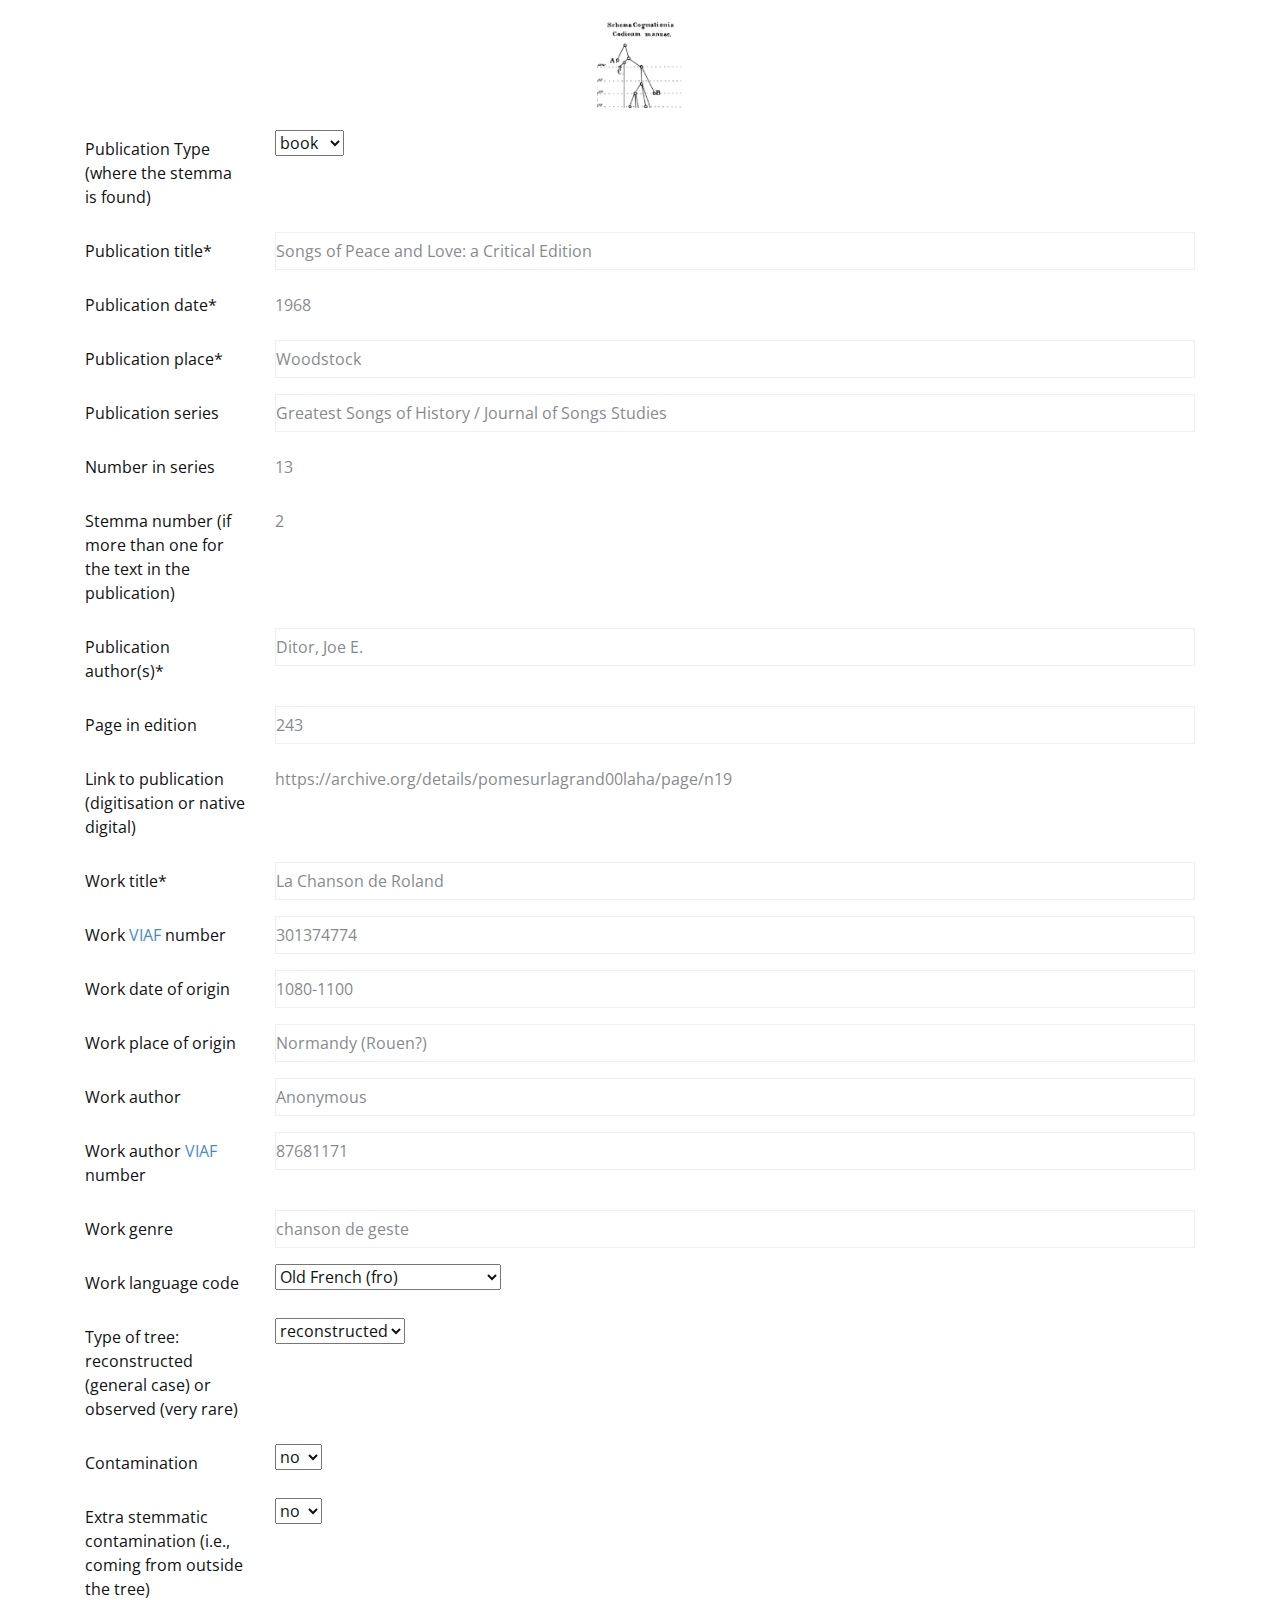
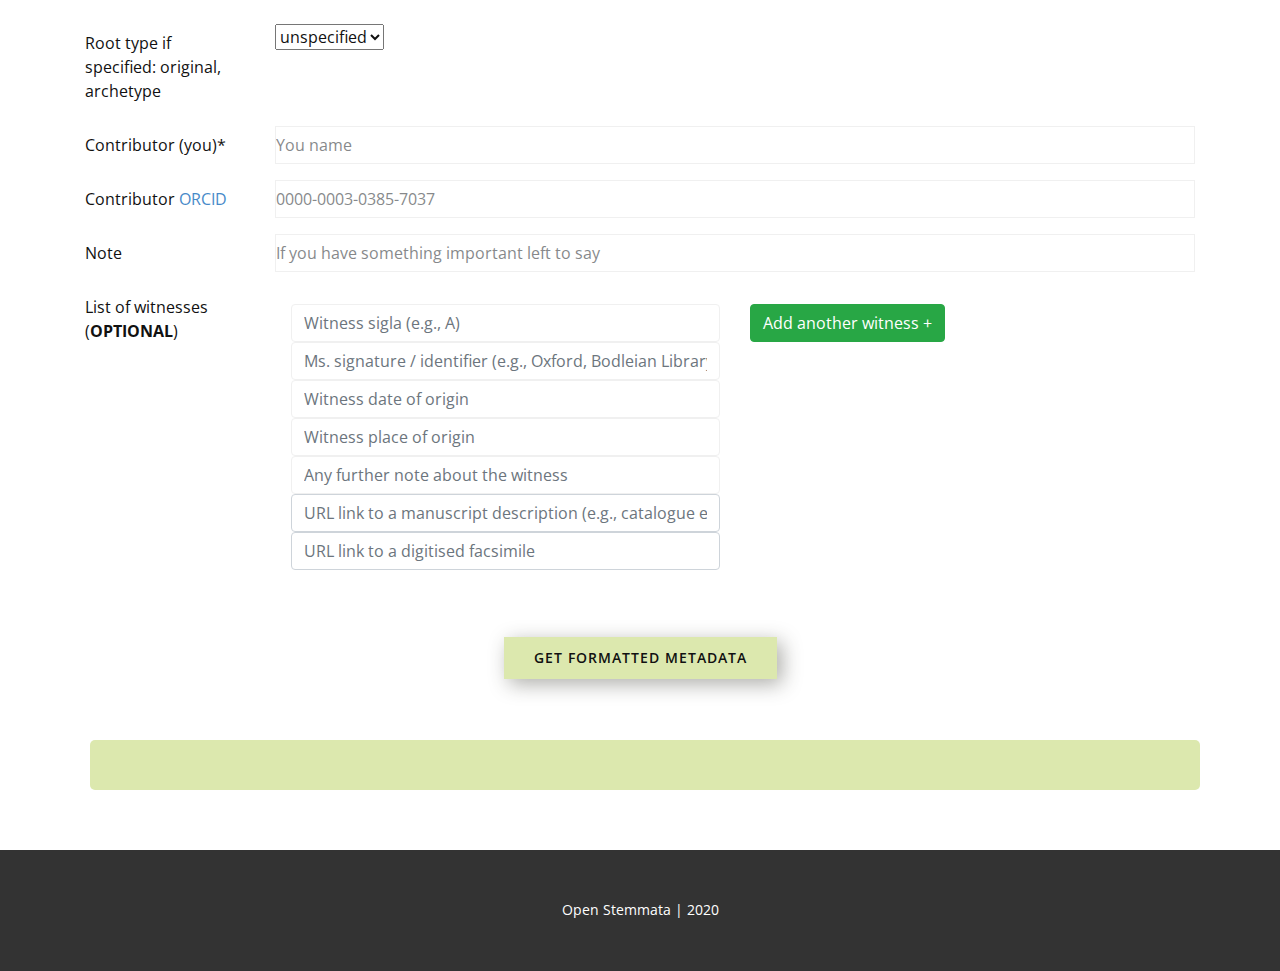
==== document-your-stemma.html @ 8450c759 "update metadata form" ====
<!DOCTYPE html>
<html style="font-size: 16px;">
  <head>
	<meta name="viewport" content="width=device-width, initial-scale=1.0">
	<meta charset="utf-8">
	<meta name="keywords" content="">
	<meta name="description" content="">
	<meta name="page_type" content="np-template-header-footer-from-plugin">
	<title>Document your stemma and create the content for the metadata.txt file!</title>
	<link rel="stylesheet" href="https://stackpath.bootstrapcdn.com/bootstrap/4.5.2/css/bootstrap.min.css" integrity="sha384-JcKb8q3iqJ61gNV9KGb8thSsNjpSL0n8PARn9HuZOnIxN0hoP+VmmDGMN5t9UJ0Z" crossorigin="anonymous">
	<link rel="stylesheet" href="static/css/style.css" media="screen">
	<!--<link rel="stylesheet" href="Page-1.css" media="screen">-->
	<script class="u-script" type="text/javascript" src="static/js/jquery.js" defer=""></script>
	<script class="u-script" type="text/javascript" src="static/js/nicepage.js" defer=""></script>
	<meta name="generator" content="Nicepage 2.29.0, nicepage.com">
	<link id="u-theme-google-font" rel="stylesheet" href="https://fonts.googleapis.com/css?family=Roboto:100,100i,300,300i,400,400i,500,500i,700,700i,900,900i|Open+Sans:300,300i,400,400i,600,600i,700,700i,800,800i">
	<link id="u-page-google-font" rel="stylesheet" href="https://fonts.googleapis.com/css?family=Lato:100,100i,300,300i,400,400i,700,700i,900,900i">
	<link rel="icon" href="static/images/favicon.ico" />
	<script type="application/ld+json">{
		"@context": "http://schema.org",
		"@type": "Organization",
		"name": "",
		"url": "index.html",
		"logo": "static/images/logo_partial.png"
}</script>
	<meta property="og:title" content="Page 1">
	<meta property="og:type" content="website">
	<meta name="theme-color" content="#478ac9">
	<link rel="canonical" href="index.html">
	<meta property="og:url" content="index.html">
	<style type="text/css">
		input[type="text"] {
			border:1px solid rgb(240, 240, 240);
		}
	</style>
  </head>
  <body class="u-body"><header class="u-clearfix u-header u-header" id="sec-ffda"><div class="u-clearfix u-sheet u-sheet-1">
		<a href="index.html" class="u-align-center u-image u-logo u-image-1" data-image-width="827" data-image-height="827">
		  <img src="static/images/logo_partial.png" class="u-logo-image u-logo-image-1" data-image-width="86" alt="Open stemmata logo">
		</a>
	  </div></header>
	<section class="u-clearfix u-section-1" id="sec-80e4">
	<div class="container">
		<div class="row">
			<div class="col-12">
				<form id="generate">
				  <div class="form-group row">
					<label for="editionType" class="col-sm-2 col-form-label">Publication Type (where the stemma is found)</label>
					<div class="col-sm-10">
					  <select name="publicationType" id="editionType">
						<option value="book">book</option>
						<option value="article">article</option>
					  </select>
					</div>
				  </div>
				  <div class="form-group row">
				  	<label for="publicationTitle" class="col-sm-2 col-form-label">Publication title*</label>
					<div class="col-sm-10">
						<input type="text" name="publicationTitle" class="form-control-plaintext" id="publicationTitle" placeholder="Songs of Peace and Love: a Critical Edition" required="required">
					</div>
				  </div>
				  <div class="form-group row">
				  	<label for="publicationDate" class="col-sm-2 col-form-label">Publication date*</label>
					<div class="col-sm-10">
						<input type="number" name="publicationDate" class="form-control-plaintext" id="publicationDate" placeholder="1968" required="required">
					</div>
				  </div>
				  <div class="form-group row">
				  	<label for="publicationPlace" class="col-sm-2 col-form-label">Publication place*</label>
					<div class="col-sm-10">
						<input type="text" name="publicationPlace" class="form-control-plaintext" id="publicationPlace" placeholder="Woodstock" required="required">
					</div>
				  </div>
				  <div class="form-group row">
				  	<label for="publicationSeries" class="col-sm-2 col-form-label">Publication series</label>
					<div class="col-sm-10">
						<input type="text" name="publicationSeries" class="form-control-plaintext" id="publicationSeries" placeholder="Greatest Songs of History / Journal of Songs Studies">
					</div>
				  </div>
				  <div class="form-group row">
				  	<label for="publicationNum" class="col-sm-2 col-form-label">Number in series</label>
					<div class="col-sm-10">
						<input type="number" name="publicationNum" class="form-control-plaintext" id="publicationNum" placeholder="13">
					</div>
				  </div>
				  <div class="form-group row">
				  	<label for="publicationStemmaNum" class="col-sm-2 col-form-label">Stemma number (if more than one for the text in the publication)</label>
					<div class="col-sm-10">
						<input type="number" name="publicationStemmaNum" class="form-control-plaintext" id="publicationStemmaNum" placeholder="2">
					</div>
				  </div>
				  <div class="form-group row">
				  	<label for="publicationAuthors" class="col-sm-2 col-form-label">Publication author(s)*</label>
					<div class="col-sm-10">
						<input type="text" name="publicationAuthors" class="form-control-plaintext" id="publicationAuthors" placeholder="Ditor, Joe E." required="required">
					</div>
				  </div>
				  <div class="form-group row">
					<label for="publicationPage" class="col-sm-2 col-form-label">Page in edition</label>
					<div class="col-sm-10">
						<input type="text" name="publicationPage" class="form-control-plaintext" id="publicationPage" placeholder="243">
					</div>
				  </div>
				  <div class="form-group row">
				  	<label for="publicationLink" class="col-sm-2 col-form-label">Link to publication (digitisation or native digital)</label>
					<div class="col-sm-10">
						<input type="url" name="publicationLink" class="form-control-plaintext" id="publicationLink" placeholder="https://archive.org/details/pomesurlagrand00laha/page/n19">
					</div>
				  </div>
					<div class="form-group row">
						<label for="workTitle" class="col-sm-2 col-form-label">Work title*</label>
						<div class="col-sm-10">
							<input type="text" name="workTitle" class="form-control-plaintext" id="workTitle" placeholder="La Chanson de Roland" required="required">
						</div>
					</div>
					<div class="form-group row">
						<label for="workViaf" class="col-sm-2 col-form-label">Work <a href="https://viaf.org/">VIAF</a> number</label>
						<div class="col-sm-10">
							<input type="text" name="workViaf" class="form-control-plaintext" id="workViaf" placeholder="301374774">
						</div>
					</div>
				  <div class="form-group row">
					<label for="workOrigDate" class="col-sm-2 col-form-label">Work date of origin</label>
					<div class="col-sm-10">
					  <input type="text" name="workOrigDate" class="form-control-plaintext" id="workOrigDate" placeholder="1080-1100">
					</div>
				  </div>
				  <div class="form-group row">
					<label for="workOrigPlace" class="col-sm-2 col-form-label">Work place of origin</label>
					<div class="col-sm-10">
					  <input type="text" name="workOrigPlace" class="form-control-plaintext" id="workOrigPlace" placeholder="Normandy (Rouen?)">
					</div>
				  </div>
				  <div class="form-group row">
					<label for="workAuthor" class="col-sm-2 col-form-label">Work author</label>
					<div class="col-sm-10">
					  <input type="text" name="workAuthor" class="form-control-plaintext" id="workAuthor" placeholder="Anonymous">
					</div>
				  </div>
					<div class="form-group row">
						<label for="workAuthorViaf" class="col-sm-2 col-form-label">Work author <a href="https://viaf.org/">VIAF</a> number</label>
						<div class="col-sm-10">
							<input type="text" name="workAuthorViaf" class="form-control-plaintext" id="workAuthorViaf" placeholder="87681171">
						</div>
					</div>
				  <div class="form-group row">
					<label for="workGenre" class="col-sm-2 col-form-label">Work genre</label>
					<div class="col-sm-10">
					  <input type="text" name="workGenre" class="form-control-plaintext" id="workGenre" placeholder="chanson de geste">
					</div>
				  </div>
				  <div class="form-group row">
					<label for="workLangCode" class="col-sm-2 col-form-label">Work language code</label>
					<div class="col-sm-10">
					  <select name="workLangCode" id="workLangCode">
						<option value="fro">Old French (fro)</option>
						<option value="frm">Middle French (frm)</option>
						<option value="gmh">Middle High German (gmh)</option>
						<option value="lat">Latin (lat)</option>
						<option value="dum">Middle Dutch (dum)</option>
						<option value="enm">Middle English (enm)</option>
						<option value="wlm">Middle Welsh (wlm)</option>
						<option value="osp">Old Castilian (osp)</option>
						<option value="pro">(Old) Occitan (pro)</option>
						<option value="cat">(Old) Catalan (cat)</option>
						<option value="ita">(Old) Italian (ita)</option>
						<option value="grc">Greek (grc)</option>
						<option value="xxx">other</option>
					  </select>
					</div>
				  </div>
				  <div class="form-group row">
					<label for="stemmaType" class="col-sm-2 col-form-label">Type of tree: reconstructed (general case) or observed (very rare)</label>
					<div class="col-sm-10">
					  <select name="stemmaType" id="stemmaType">
						<option value="reconstructed">reconstructed</option>
						<option value="observed">observed</option>
					  </select>
					</div>
				  </div>
				  <div class="form-group row">
					<label for="contam" class="col-sm-2 col-form-label">Contamination</label>
					<div class="col-sm-10">
					  <select name="contam" id="contam">
						<option value="no">no</option>
						<option value="yes">yes</option>
					  </select>
					</div>
				  </div>
				  <div class="form-group row">
					<label for="extraStemmContam" class="col-sm-2 col-form-label">Extra stemmatic contamination (i.e., coming from outside the tree)</label>
					<div class="col-sm-10">
					  <select name="extraStemmContam" id="extraStemmContam">
						<option value="no">no</option>
						<option value="yes">yes</option>
					  </select>
					</div>
				  </div>
				  <div class="form-group row">
					<label for="rootType" class="col-sm-2 col-form-label">Root type if specified: original, archetype</label>
					<div class="col-sm-10">
					  <select name="rootType" id="rootType">
						<option value="unspecified">unspecified</option>
						<option value="archetype">archetype</option>
						<option value="original">original</option>
					  </select>
					</div>
				  </div>
					<div class="form-group row">
						<label for="contributor" class="col-sm-2 col-form-label">Contributor (you)*</label>
						<div class="col-sm-10">
							<input type="text" name="contributor" class="form-control-plaintext" id="contributor" placeholder="You name" required="required"> 
						</div>
					</div>
					<div class="form-group row">
						<label for="contributorORCID" class="col-sm-2 col-form-label">Contributor <a href="https://orcid.org/">ORCID</a></label>
						<div class="col-sm-10">
							<input type="text" name="contributorORCID" class="form-control-plaintext" id="contributorORCID" placeholder="0000-0003-0385-7037">
						</div>
					</div>
				  <div class="form-group row">
					<label for="note" class="col-sm-2 col-form-label">Note</label>
					<div class="col-sm-10">
					  <input type="text" name="note" class="form-control-plaintext" id="note" placeholder="If you have something important left to say">
					</div>
				  </div>
				  <div class="form-group row">
					<label for="witList" class="col-sm-2 col-form-label">List of witnesses (<strong>OPTIONAL</strong>)</label>
					<div class="col-sm-10 wit-row-container">
						<div class="row wit-row" style="padding: 1em;">
							<div class="col-md-6">
								<input type="text" name="witSigla" class="form-control md-3" placeholder="Witness sigla (e.g., A)" />
								<input type="text" name="witSignature" class="form-control md-3" placeholder="Ms. signature / identifier (e.g., Oxford, Bodleian Library, Digby 23)" />
								<input type="text" name="witOrigDate" class="form-control md-3" placeholder="Witness date of origin" />
								<input type="text" name="witOrigPlace" class="form-control md-3" placeholder="Witness place of origin" />
								<input type="text" name="witNotes" class="form-control md-3" placeholder="Any further note about the witness" />
								<input type="url" name="witMsDesc" class="form-control md-3" placeholder="URL link to a manuscript description (e.g., catalogue entry)" />
								<input type="url" name="witDigit" class="form-control md-3" placeholder="URL link to a digitised facsimile" />
							</div>
							<div class="col-md-6 btns">
								<button type="button" class="btn btn-success add-row">Add another witness +</button>
								<button type="button" class="btn btn-danger  del-row invisible">-</button>
							</div>
						</div>
					</div>
				  </div>
				  <button class="btn btn-primary u-align-center-lg u-align-center-md u-align-center-sm u-align-center-xs u-border-2 u-border-grey-75 u-border-hover-palette-4-dark-1 u-btn u-button-style u-palette-4-light-1 u-btn-2" type="submit">Get formatted metadata</button>
				</form>
			</div>
		</div>
		<div class="row" style="margin-top: 5%; margin-bottom: 5%">
			<div class="col-12">
				<pre id="output" style="margin:5px; border-radius: 5px; padding: 1em; background-color: #dce8ae; width: 100%; min-height:50px;"></pre>
			</div>
		</div>
	</div>
	</section>

	<footer class="u-align-center u-clearfix u-footer u-grey-80 u-footer" id="sec-7a6d"><!--<div class="u-clearfix u-sheet u-sheet-1">-->
		<p class="u-small-text u-text u-text-variant u-text-1">
		  <a href="https://github.com/OpenStemmata" class="u-active-none u-border-none u-btn u-button-link u-button-style u-hover-none u-none u-text-body-alt-color u-btn-1">Open Stemmata</a> | 2020
		</p>
	  <!--</div>--></footer>
	<!--<section class="u-backlink u-clearfix u-grey-80">
	  <a class="u-link" href="https://nicepage.com/website-templates" target="_blank">
		<span>Website Templates</span>
	  </a>
	  <p class="u-text">
		<span>created with</span>
	  </p>
	  <a class="u-link" href="https://nicepage.com/" target="_blank">
		<span>Website Builder Software</span>
	  </a>. 
	</section>-->

		<script type="text/javascript">
		const form = document.getElementById("generate"),
			  output = document.getElementById("output");

		const witRow = document.querySelector(".wit-row"),
			witRowContainer = document.querySelector(".wit-row-container");

		const addNode = function(event) {
			event.preventDefault();
			const newNode = witRow.cloneNode(true);
			const hide = newNode.querySelector(".del-row"),
				 show = newNode.querySelector(".add-row");

			hide.classList.remove("invisible"); // = "inline";
			hide.addEventListener("click", function(ev) {
				newNode.remove();
			});
			show.addEventListener("click", addNode);

			witRowContainer.appendChild(newNode);
		};

		witRow.querySelector(".add-row").addEventListener("click", addNode);

		const normalize = function(a_string) {
			return a_string.replace("'", "’");
		};

		form.addEventListener('submit', function(e) {
			e.preventDefault();
			var data = Object.fromEntries(new FormData(form));
			output.innerText = `publicationType : "${normalize(data.publicationType)}"
publicationTitle : "${normalize(data.publicationTitle)}"
publicationDate : "${normalize(data.publicationDate)}"
publicationPlace : "${normalize(data.publicationPlace)}"
publicationSeries : "${normalize(data.publicationSeries)}"
publicationNum: "${normalize(data.publicationNum)}"
publicationStemmaNum: "${normalize(data.publicationStemmaNum)}"
publicationAuthors : "${normalize(data.publicationAuthors)}"
publicationPage : "${normalize(data.publicationPage)}"
publicationLink : "${normalize(data.publicationLink)}"
workTitle : "${normalize(data.workTitle)}"
workViaf : "${normalize(data.workViaf)}"
workOrigDate : "${normalize(data.workOrigDate)}"
workOrigPlace : "${normalize(data.workOrigPlace)}"
workAuthor : "${normalize(data.workAuthor)}"
workAuthorViaf : "${normalize(data.workAuthorViaf)}"
workGenre : "${normalize(data.workGenre)}"
workLangCode : "${normalize(data.workLangCode)}"
stemmaType : "${normalize(data.stemmaType)}"
contam : "${normalize(data.contam)}"
extraStemmContam : "${normalize(data.extraStemmContam)}"
rootType : "${normalize(data.rootType)}"
contributor : "${normalize(data.contributor)}"
contributorORCID : "${normalize(data.contributorORCID)}"
note : "${normalize(data.note)}"
wits:
`;
		[...document.querySelectorAll(".wit-row")].forEach(function (el) {
			let witSigla = el.querySelector("input[name='witSigla']").value,
				witSignature = el.querySelector("input[name='witSignature']").value,
				witOrigDate = el.querySelector("input[name='witOrigDate']").value,
				witOrigPlace = el.querySelector("input[name='witOrigPlace']").value,
				witNotes = el.querySelector("input[name='witNotes']").value,
				witMsDesc = el.querySelector("input[name='witMsDesc']").value,
				witDigit = el.querySelector("input[name='witDigit']").value;
			output.innerText += `    - witSigla: "${witSigla}"
      witSignature: "${witSignature}"
      witOrigDate: "${witOrigDate}"
      witOrigPlace: "${witOrigPlace}"
      witNotes: "${witNotes}"
      witMsDesc: "${witMsDesc}"
      witDigit: "${witDigit}"
`;
		});
		output.innerText += "# Great, now copy and paste me in a metadata.txt file for your submission !";
		});
	</script>
</body>
</html>
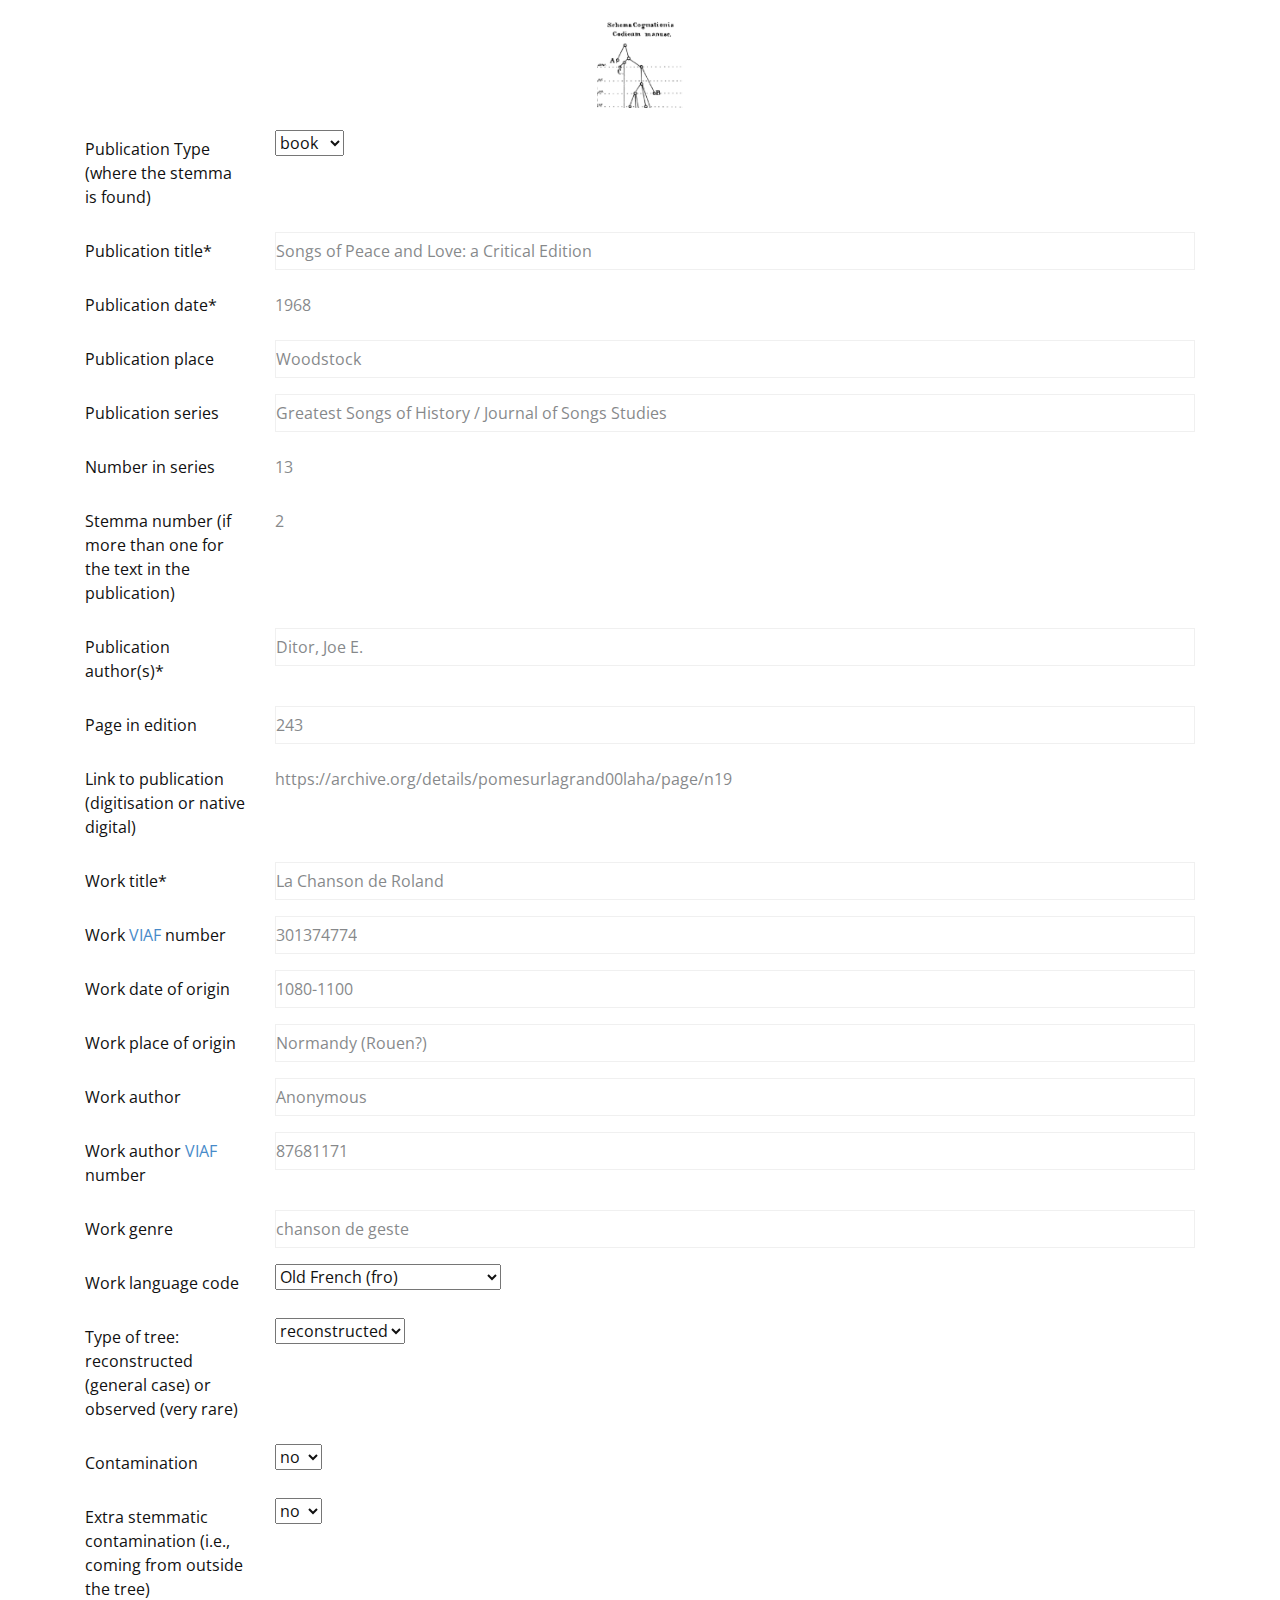
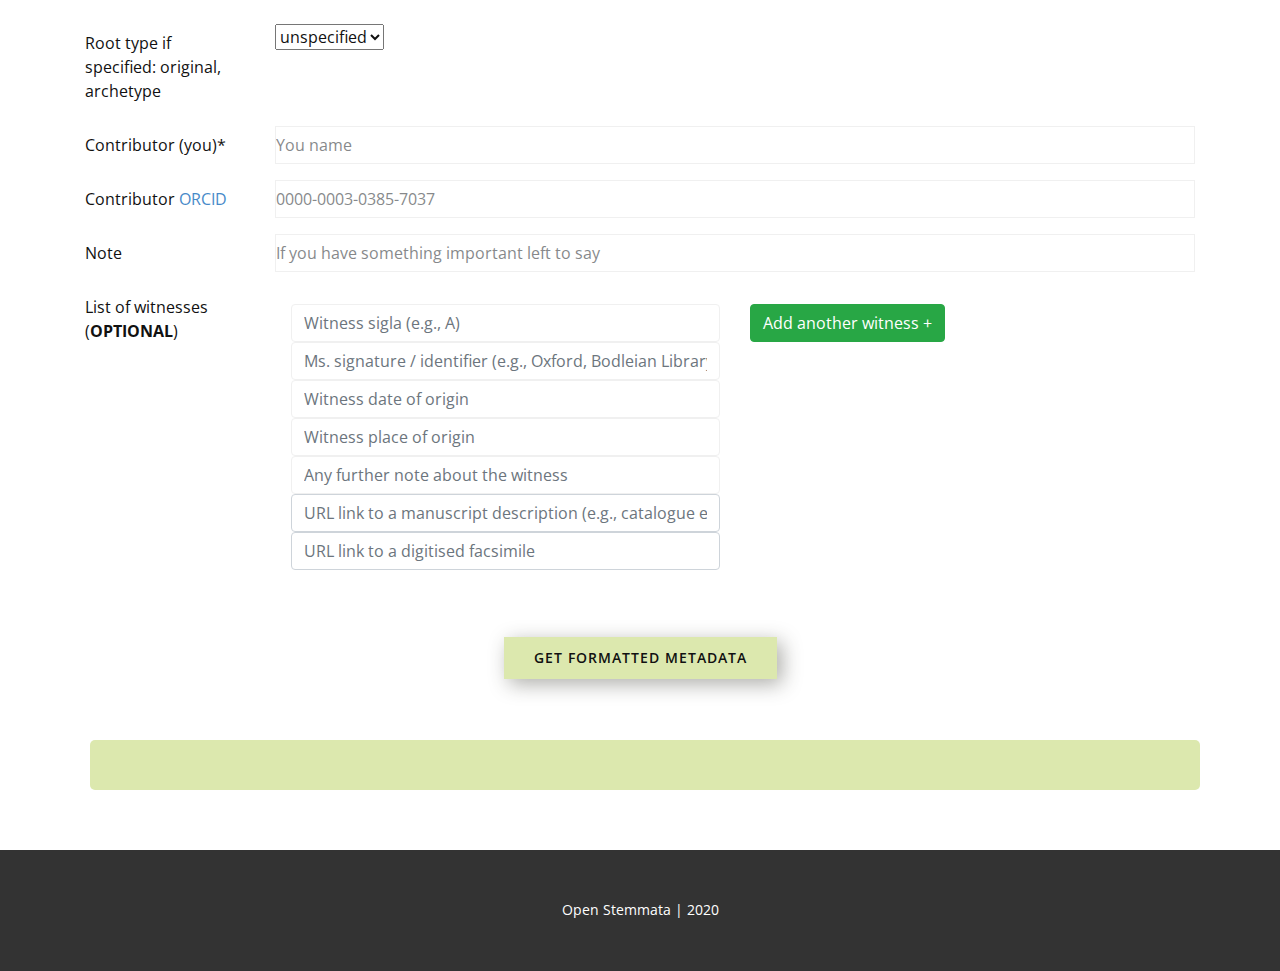
==== commit 83b83c7f: "pubPlace not required" ====
--- a/document-your-stemma.html
+++ b/document-your-stemma.html
@@ -66,9 +66,9 @@
 					</div>
 				  </div>
 				  <div class="form-group row">
-				  	<label for="publicationPlace" class="col-sm-2 col-form-label">Publication place*</label>
-					<div class="col-sm-10">
-						<input type="text" name="publicationPlace" class="form-control-plaintext" id="publicationPlace" placeholder="Woodstock" required="required">
+				  	<label for="publicationPlace" class="col-sm-2 col-form-label">Publication place</label>
+					<div class="col-sm-10">
+						<input type="text" name="publicationPlace" class="form-control-plaintext" id="publicationPlace" placeholder="Woodstock">
 					</div>
 				  </div>
 				  <div class="form-group row">
@@ -352,4 +352,4 @@
 		});
 	</script>
 </body>
-</html>+</html>
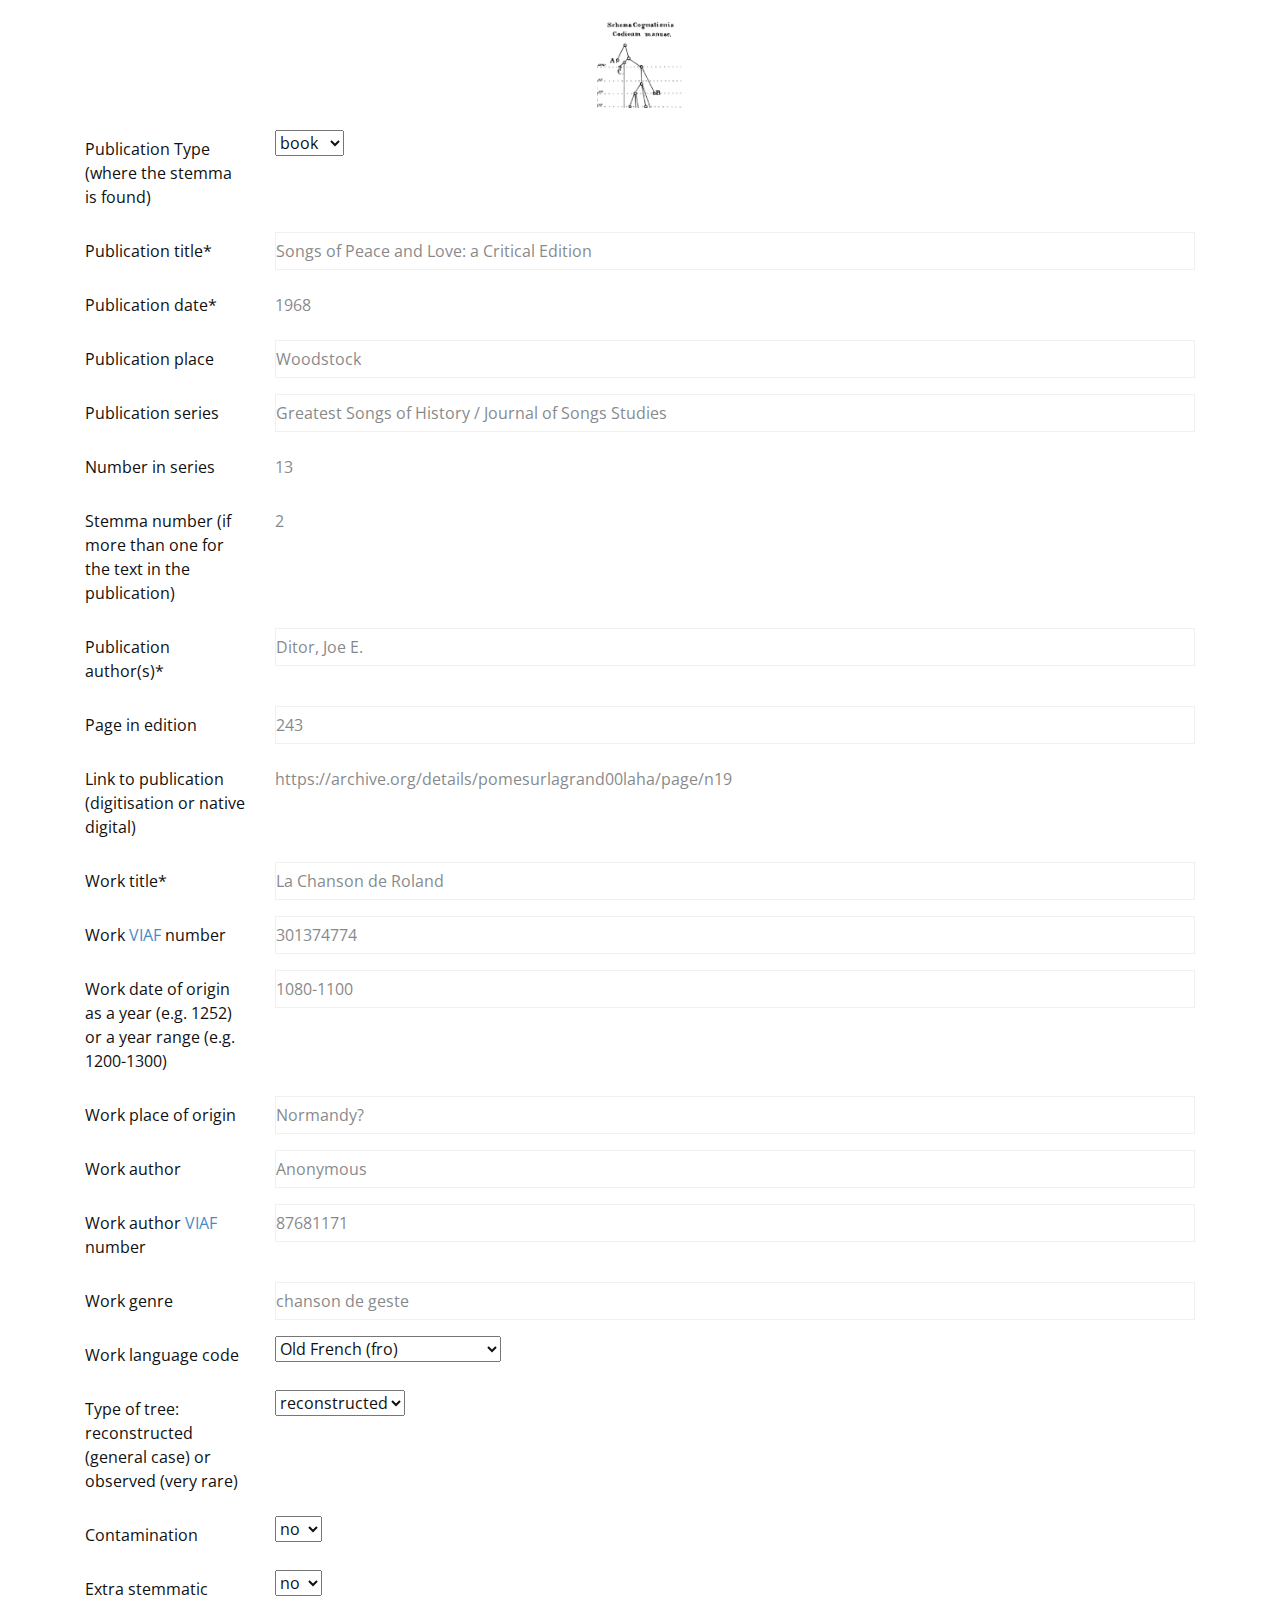
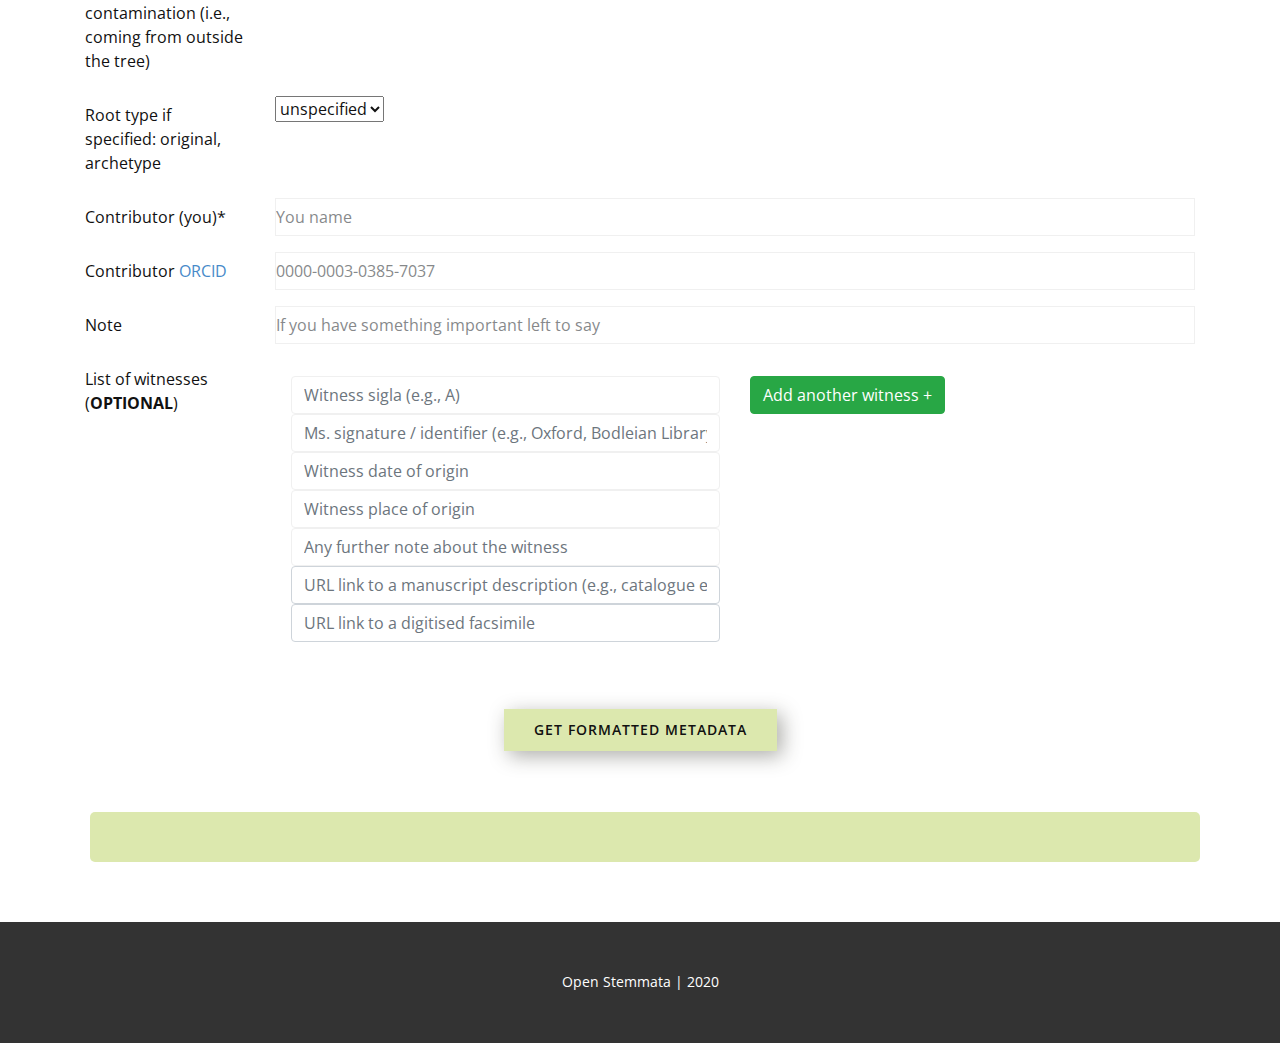
==== commit c497b2f2: "update doc according" ====
--- a/document-your-stemma.html
+++ b/document-your-stemma.html
@@ -120,7 +120,7 @@
 						</div>
 					</div>
 				  <div class="form-group row">
-					<label for="workOrigDate" class="col-sm-2 col-form-label">Work date of origin</label>
+					<label for="workOrigDate" class="col-sm-2 col-form-label">Work date of origin as a year (e.g. 1252) or a year range (e.g. 1200-1300)</label>
 					<div class="col-sm-10">
 					  <input type="text" name="workOrigDate" class="form-control-plaintext" id="workOrigDate" placeholder="1080-1100">
 					</div>
@@ -128,7 +128,7 @@
 				  <div class="form-group row">
 					<label for="workOrigPlace" class="col-sm-2 col-form-label">Work place of origin</label>
 					<div class="col-sm-10">
-					  <input type="text" name="workOrigPlace" class="form-control-plaintext" id="workOrigPlace" placeholder="Normandy (Rouen?)">
+					  <input type="text" name="workOrigPlace" class="form-control-plaintext" id="workOrigPlace" placeholder="Normandy?">
 					</div>
 				  </div>
 				  <div class="form-group row">
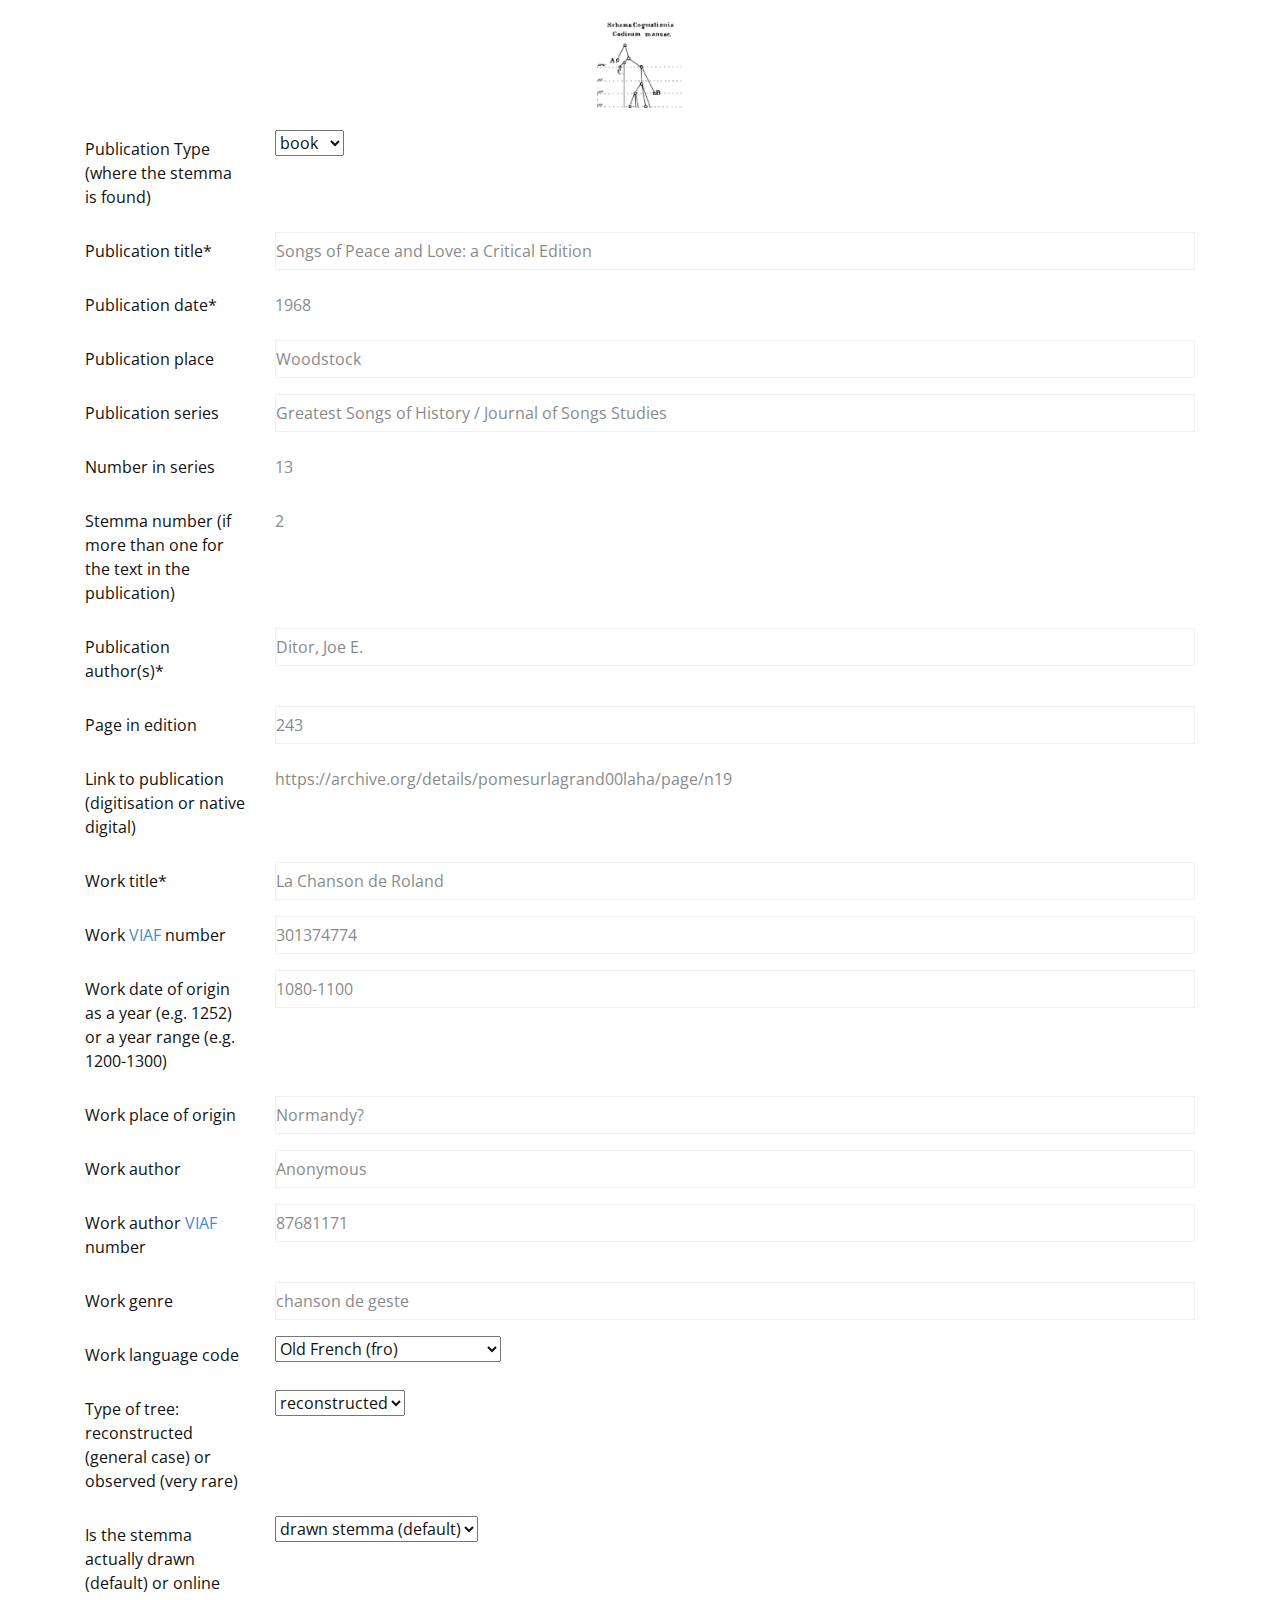
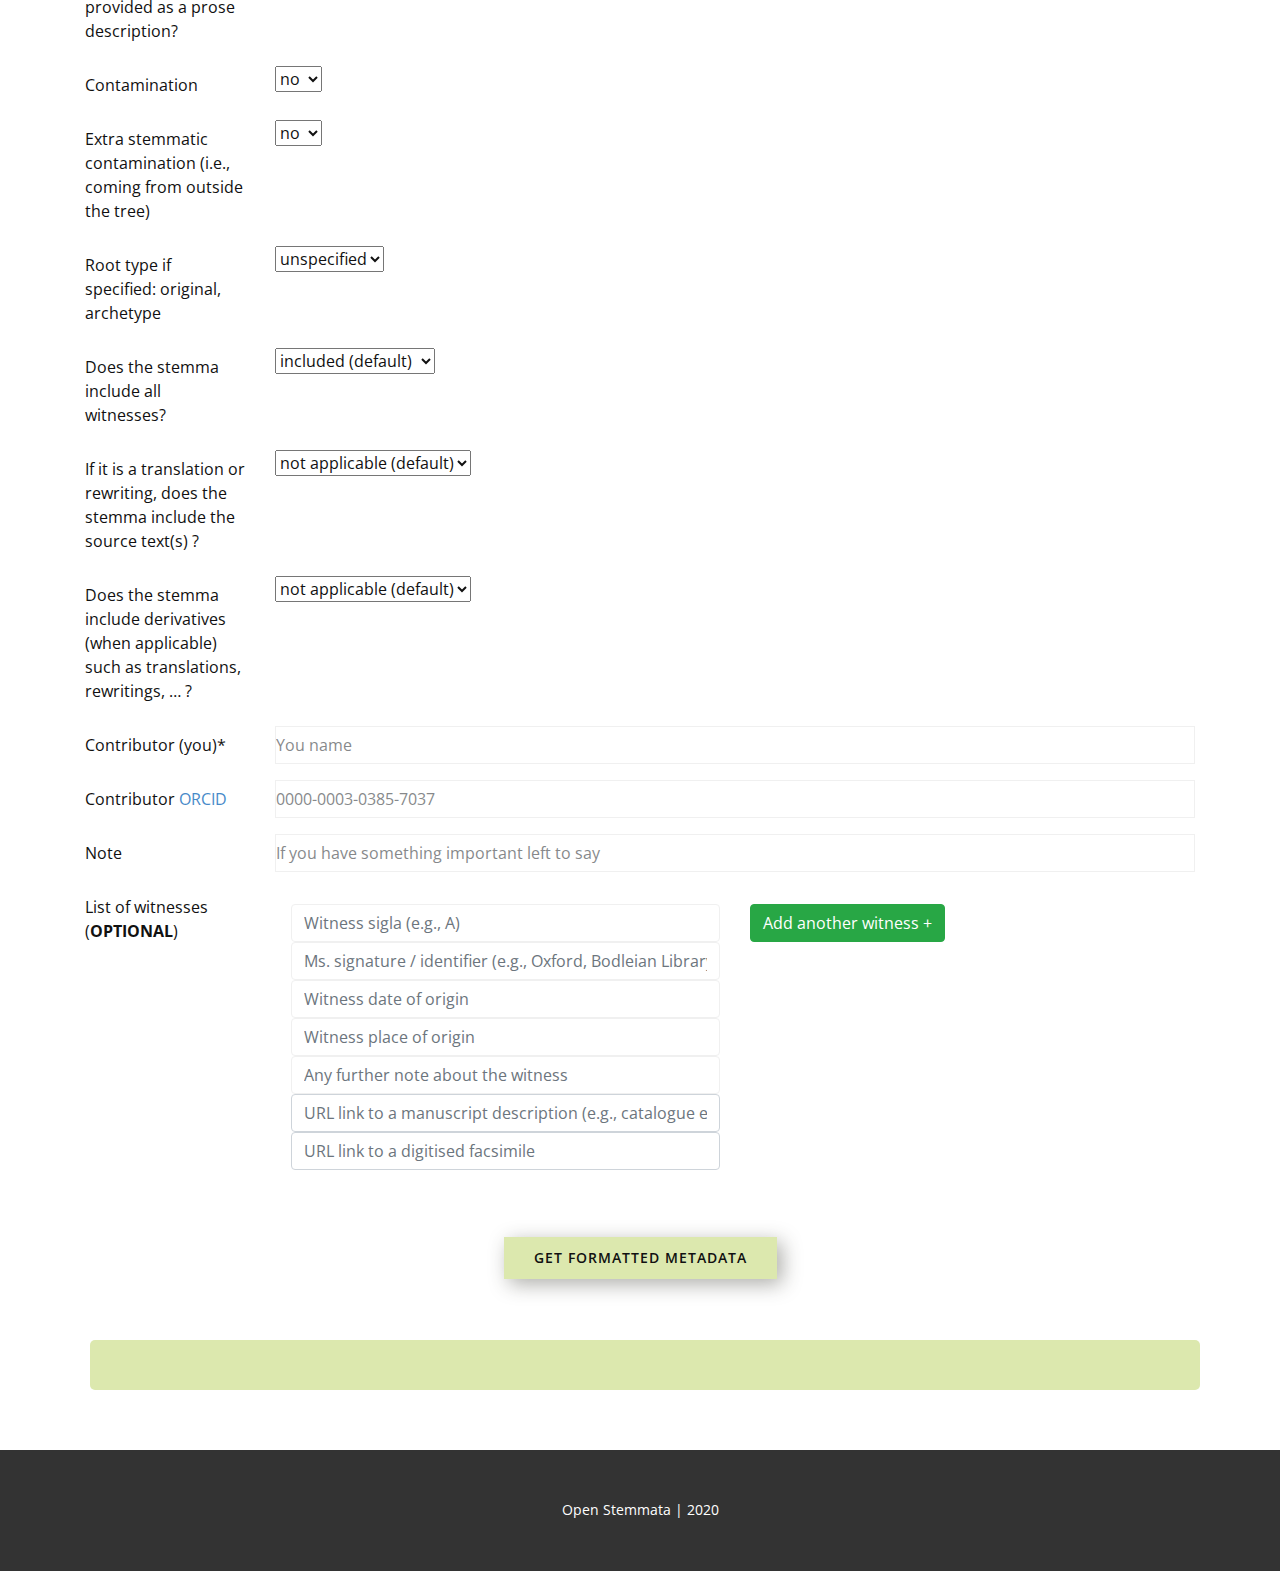
==== commit 935fed1a: "complete/partial stemma" ====
--- a/document-your-stemma.html
+++ b/document-your-stemma.html
@@ -178,6 +178,15 @@
 					  </select>
 					</div>
 				  </div>
+					<div class="form-group row">
+						<label for="drawnStemma" class="col-sm-2 col-form-label">Is the stemma actually drawn (default) or online provided as a prose description?</label>
+						<div class="col-sm-10">
+							<select name="drawnStemma" id="drawnStemma">
+								<option value="true">drawn stemma (default)</option>
+								<option value="false">prose only</option>
+							</select>
+						</div>
+					</div>
 				  <div class="form-group row">
 					<label for="contam" class="col-sm-2 col-form-label">Contamination</label>
 					<div class="col-sm-10">
@@ -206,6 +215,44 @@
 					  </select>
 					</div>
 				  </div>
+					<div class="form-group row">
+						<label for="completeWits" class="col-sm-2 col-form-label">
+							Does the stemma include all witnesses?
+						</label>
+						<div class="col-sm-10">
+							<select name="completeWits" id="completeWits">
+								<option value="included">included (default)</option>
+								<option value="no-descripti">descripti removed</option>
+								<option value="selected">only a selection</option>
+							</select>
+						</div>
+					</div>
+					<div class="form-group row">
+						<label for="sourceText" class="col-sm-2 col-form-label">If it is a translation or rewriting,
+						does the stemma include the source text(s) ?
+						</label>
+						<div class="col-sm-10">
+							<select name="sourceText" id="sourceText">
+								<option value="NA">not applicable (default)</option>
+								<option value="included">included</option>
+								<option value="excluded">excluded</option>
+								<option value="selected">only a selection</option>
+							</select>
+						</div>
+					</div>
+					<div class="form-group row">
+						<label for="derivatives" class="col-sm-2 col-form-label">Does the stemma include derivatives (when applicable)
+							such as translations, rewritings, … ?
+						</label>
+						<div class="col-sm-10">
+							<select name="derivatives" id="derivatives">
+								<option value="NA">not applicable (default)</option>
+								<option value="included">included</option>
+								<option value="excluded">excluded</option>
+								<option value="selected">only a selection</option>
+							</select>
+						</div>
+					</div>
 					<div class="form-group row">
 						<label for="contributor" class="col-sm-2 col-form-label">Contributor (you)*</label>
 						<div class="col-sm-10">
@@ -323,9 +370,13 @@
 workGenre : "${normalize(data.workGenre)}"
 workLangCode : "${normalize(data.workLangCode)}"
 stemmaType : "${normalize(data.stemmaType)}"
+drawnStemma : "${normalize(data.drawnStemma)}"
 contam : "${normalize(data.contam)}"
 extraStemmContam : "${normalize(data.extraStemmContam)}"
 rootType : "${normalize(data.rootType)}"
+completeWits : "${normalize(data.completeWits)}"
+sourceText : "${normalize(data.sourceText)}"
+derivatives : "${normalize(data.derivatives)}"
 contributor : "${normalize(data.contributor)}"
 contributorORCID : "${normalize(data.contributorORCID)}"
 note : "${normalize(data.note)}"
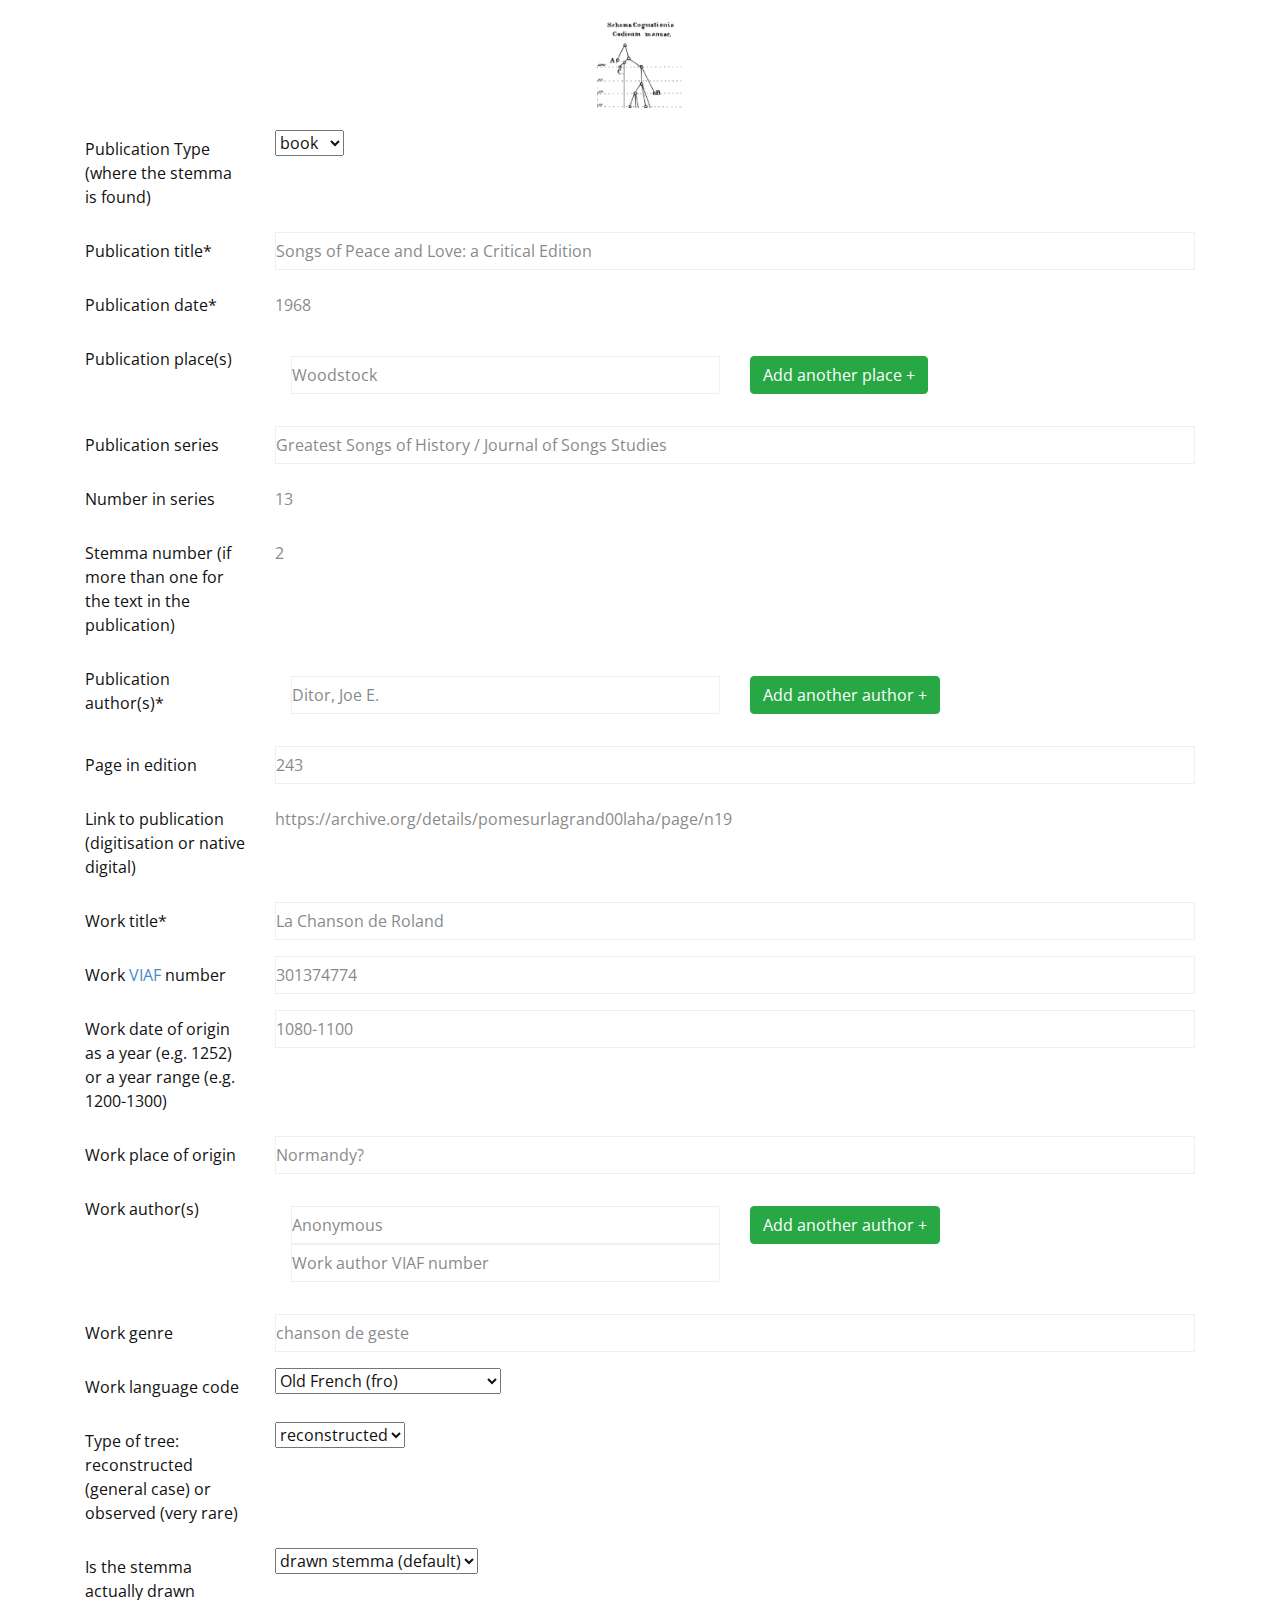
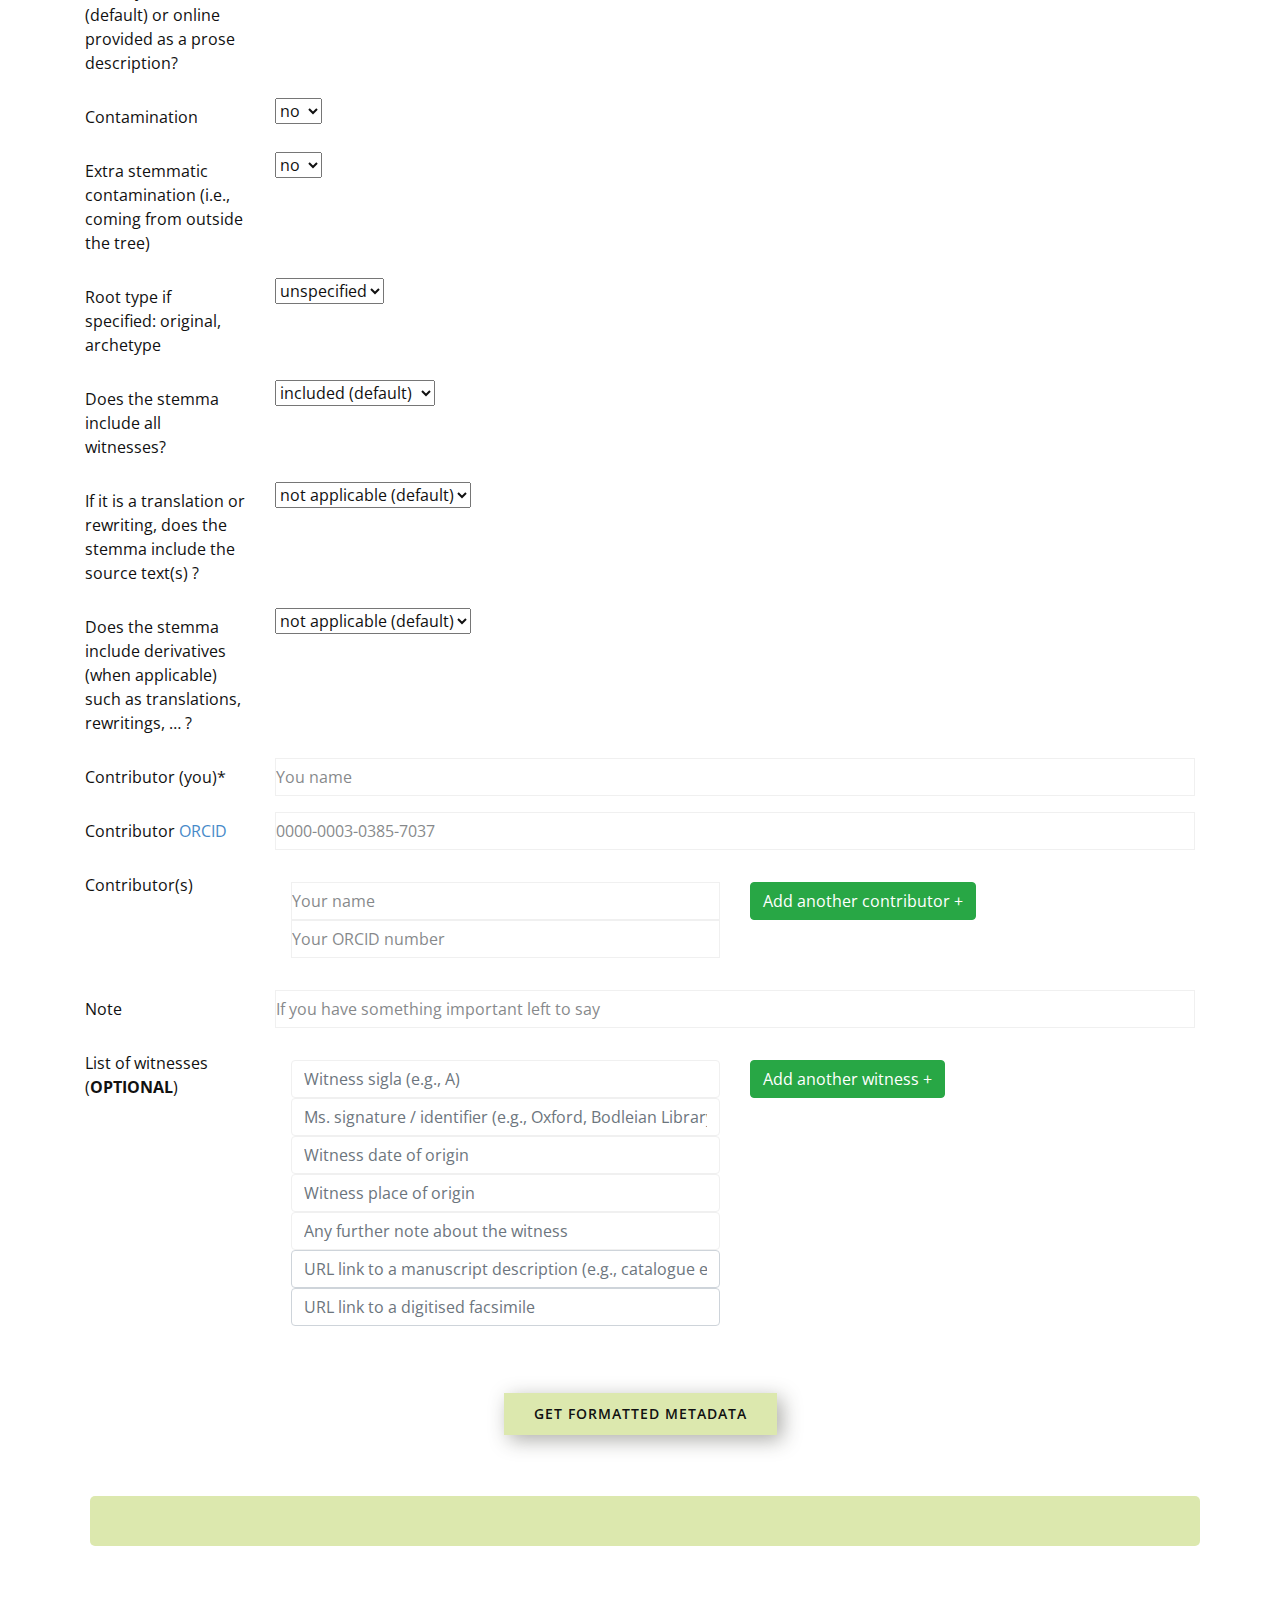
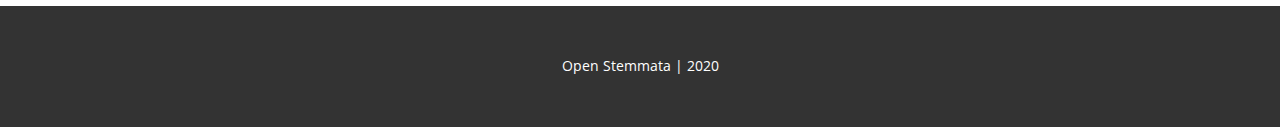
==== commit 38a9e767: "beginning of repeatable fields" ====
--- a/document-your-stemma.html
+++ b/document-your-stemma.html
@@ -66,11 +66,19 @@
 					</div>
 				  </div>
 				  <div class="form-group row">
-				  	<label for="publicationPlace" class="col-sm-2 col-form-label">Publication place</label>
-					<div class="col-sm-10">
-						<input type="text" name="publicationPlace" class="form-control-plaintext" id="publicationPlace" placeholder="Woodstock">
-					</div>
-				  </div>
+						<label for="publicationPlaces" class="col-sm-2 col-form-label">Publication place(s)</label>
+						<div class="col-sm-10 publicationPlace-row-container">
+							<div class="row place-row" style="padding: 1em;">
+								<div class="col-md-6">
+									<input type="text" name="publicationPlace" class="form-control-plaintext" id="publicationPlace" placeholder="Woodstock">
+								</div>
+								<div class="col-md-6 btns">
+									<button type="button" class="btn btn-success add-place-row">Add another place +</button>
+									<button type="button" class="btn btn-danger  del-place-row invisible">-</button>
+								</div>
+							</div>
+						</div>
+					</div>
 				  <div class="form-group row">
 				  	<label for="publicationSeries" class="col-sm-2 col-form-label">Publication series</label>
 					<div class="col-sm-10">
@@ -89,12 +97,20 @@
 						<input type="number" name="publicationStemmaNum" class="form-control-plaintext" id="publicationStemmaNum" placeholder="2">
 					</div>
 				  </div>
-				  <div class="form-group row">
-				  	<label for="publicationAuthors" class="col-sm-2 col-form-label">Publication author(s)*</label>
-					<div class="col-sm-10">
-						<input type="text" name="publicationAuthors" class="form-control-plaintext" id="publicationAuthors" placeholder="Ditor, Joe E." required="required">
-					</div>
-				  </div>
+					<div class="form-group row">
+						<label for="publicationAuthors" class="col-sm-2 col-form-label">Publication author(s)*</label>
+						<div class="col-sm-10 publicationAuthors-row-container">
+							<div class="row author-row" style="padding: 1em;">
+								<div class="col-md-6">
+									<input type="text" name="publicationAuthor" class="form-control-plaintext" id="publicationAuthor" placeholder="Ditor, Joe E." required="required">
+								</div>
+								<div class="col-md-6 btns">
+									<button type="button" class="btn btn-success add-aut-row">Add another author +</button>
+									<button type="button" class="btn btn-danger  del-aut-row invisible">-</button>
+								</div>
+							</div>
+						</div>
+					</div>
 				  <div class="form-group row">
 					<label for="publicationPage" class="col-sm-2 col-form-label">Page in edition</label>
 					<div class="col-sm-10">
@@ -131,16 +147,19 @@
 					  <input type="text" name="workOrigPlace" class="form-control-plaintext" id="workOrigPlace" placeholder="Normandy?">
 					</div>
 				  </div>
-				  <div class="form-group row">
-					<label for="workAuthor" class="col-sm-2 col-form-label">Work author</label>
-					<div class="col-sm-10">
-					  <input type="text" name="workAuthor" class="form-control-plaintext" id="workAuthor" placeholder="Anonymous">
-					</div>
-				  </div>
-					<div class="form-group row">
-						<label for="workAuthorViaf" class="col-sm-2 col-form-label">Work author <a href="https://viaf.org/">VIAF</a> number</label>
-						<div class="col-sm-10">
-							<input type="text" name="workAuthorViaf" class="form-control-plaintext" id="workAuthorViaf" placeholder="87681171">
+					<div class="form-group row">
+						<label for="workAuthors" class="col-sm-2 col-form-label">Work author(s)</label>
+						<div class="col-sm-10 workAuthor-row-container">
+							<div class="row workAuthor-row" style="padding: 1em;">
+								<div class="col-md-6">
+									<input type="text" name="workAuthor" class="form-control-plaintext" id="workAuthor" placeholder="Anonymous">
+									<input type="text" name="workAuthorViaf" class="form-control-plaintext" id="workAuthorViaf" placeholder="Work author VIAF number">
+								</div>
+								<div class="col-md-6 btns">
+									<button type="button" class="btn btn-success add-workAuthor-row">Add another author +</button>
+									<button type="button" class="btn btn-danger  del-workAuthor-row invisible">-</button>
+								</div>
+							</div>
 						</div>
 					</div>
 				  <div class="form-group row">
@@ -265,6 +284,23 @@
 							<input type="text" name="contributorORCID" class="form-control-plaintext" id="contributorORCID" placeholder="0000-0003-0385-7037">
 						</div>
 					</div>
+					
+					<div class="form-group row">
+						<label for="contributors" class="col-sm-2 col-form-label">Contributor(s)</label>
+						<div class="col-sm-10 contributors-row-container">
+							<div class="row contributor-row" style="padding: 1em;">
+								<div class="col-md-6">
+									<input type="text" name="contributor" class="form-control-plaintext" id="contributor" placeholder="Your name" required="required"> 
+									<input type="text" name="contributorORCID" class="form-control-plaintext" id="contributorORCID" placeholder="Your ORCID number">
+								</div>
+								<div class="col-md-6 btns">
+									<button type="button" class="btn btn-success add-contributor-row">Add another contributor +</button>
+									<button type="button" class="btn btn-danger  del-contributor-row invisible">-</button>
+								</div>
+							</div>
+						</div>
+					</div>
+					
 				  <div class="form-group row">
 					<label for="note" class="col-sm-2 col-form-label">Note</label>
 					<div class="col-sm-10">
@@ -343,6 +379,47 @@
 		};
 
 		witRow.querySelector(".add-row").addEventListener("click", addNode);
+		
+		const autRow = document.querySelector(".author-row"),
+			publicationAuthorsRowContainer = document.querySelector(".publicationAuthors-row-container");
+
+		const addAutNode = function(event) {
+			event.preventDefault();
+			const newAutNode = autRow.cloneNode(true);
+			const hideAut = newAutNode.querySelector(".del-aut-row"),
+				 showAut = newAutNode.querySelector(".add-aut-row");
+
+			hideAut.classList.remove("invisible"); // = "inline";
+			hideAut.addEventListener("click", function(evAut) {
+				newAutNode.remove();
+			});
+			showAut.addEventListener("click", addAutNode);
+
+			publicationAuthorsRowContainer.appendChild(newAutNode);
+		};
+
+		autRow.querySelector(".add-aut-row").addEventListener("click", addAutNode);
+		
+		const placeRow = document.querySelector(".place-row"),
+			publicationPlaceRowContainer = document.querySelector(".publicationPlace-row-container");
+		
+		const addPlaceNode = function(event) {
+			event.preventDefault();
+			const newPlaceNode = placeRow.cloneNode(true);
+			const hidePlace = newPlaceNode.querySelector(".del-place-row"),
+				 showPlace = newPlaceNode.querySelector(".add-place-row");
+
+			hidePlace.classList.remove("invisible"); // = "inline";
+			hidePlace.addEventListener("click", function(evPlace) {
+				newPlaceNode.remove();
+			});
+			showPlace.addEventListener("click", addPlaceNode);
+
+			publicationPlaceRowContainer.appendChild(newPlaceNode);
+		};
+		
+		placeRow.querySelector(".add-place-row").addEventListener("click", addPlaceNode);
+		
 
 		const normalize = function(a_string) {
 			return a_string.replace("'", "’");
@@ -355,10 +432,26 @@
 publicationTitle : "${normalize(data.publicationTitle)}"
 publicationDate : "${normalize(data.publicationDate)}"
 publicationPlace : "${normalize(data.publicationPlace)}"
+publicationPlace:
+`;
+		[...document.querySelectorAll(".place-row")].forEach(function (el) {
+			let publicationPlace = el.querySelector("input[name='publicationPlace']").value
+			output.innerText += `    - publicationPlace: "${publicationPlace}"
+`;
+		});
+output.innerText += `
 publicationSeries : "${normalize(data.publicationSeries)}"
 publicationNum: "${normalize(data.publicationNum)}"
 publicationStemmaNum: "${normalize(data.publicationStemmaNum)}"
 publicationAuthors : "${normalize(data.publicationAuthors)}"
+publicationAuthors:
+`;
+		[...document.querySelectorAll(".aut-row")].forEach(function (el) {
+			let publicationAuthor = el.querySelector("input[name='publicationAuthor']").value
+			output.innerText += `    - publicationAuthor: "${publicationAuthor}"
+`;
+		});
+output.innerText += `
 publicationPage : "${normalize(data.publicationPage)}"
 publicationLink : "${normalize(data.publicationLink)}"
 workTitle : "${normalize(data.workTitle)}"
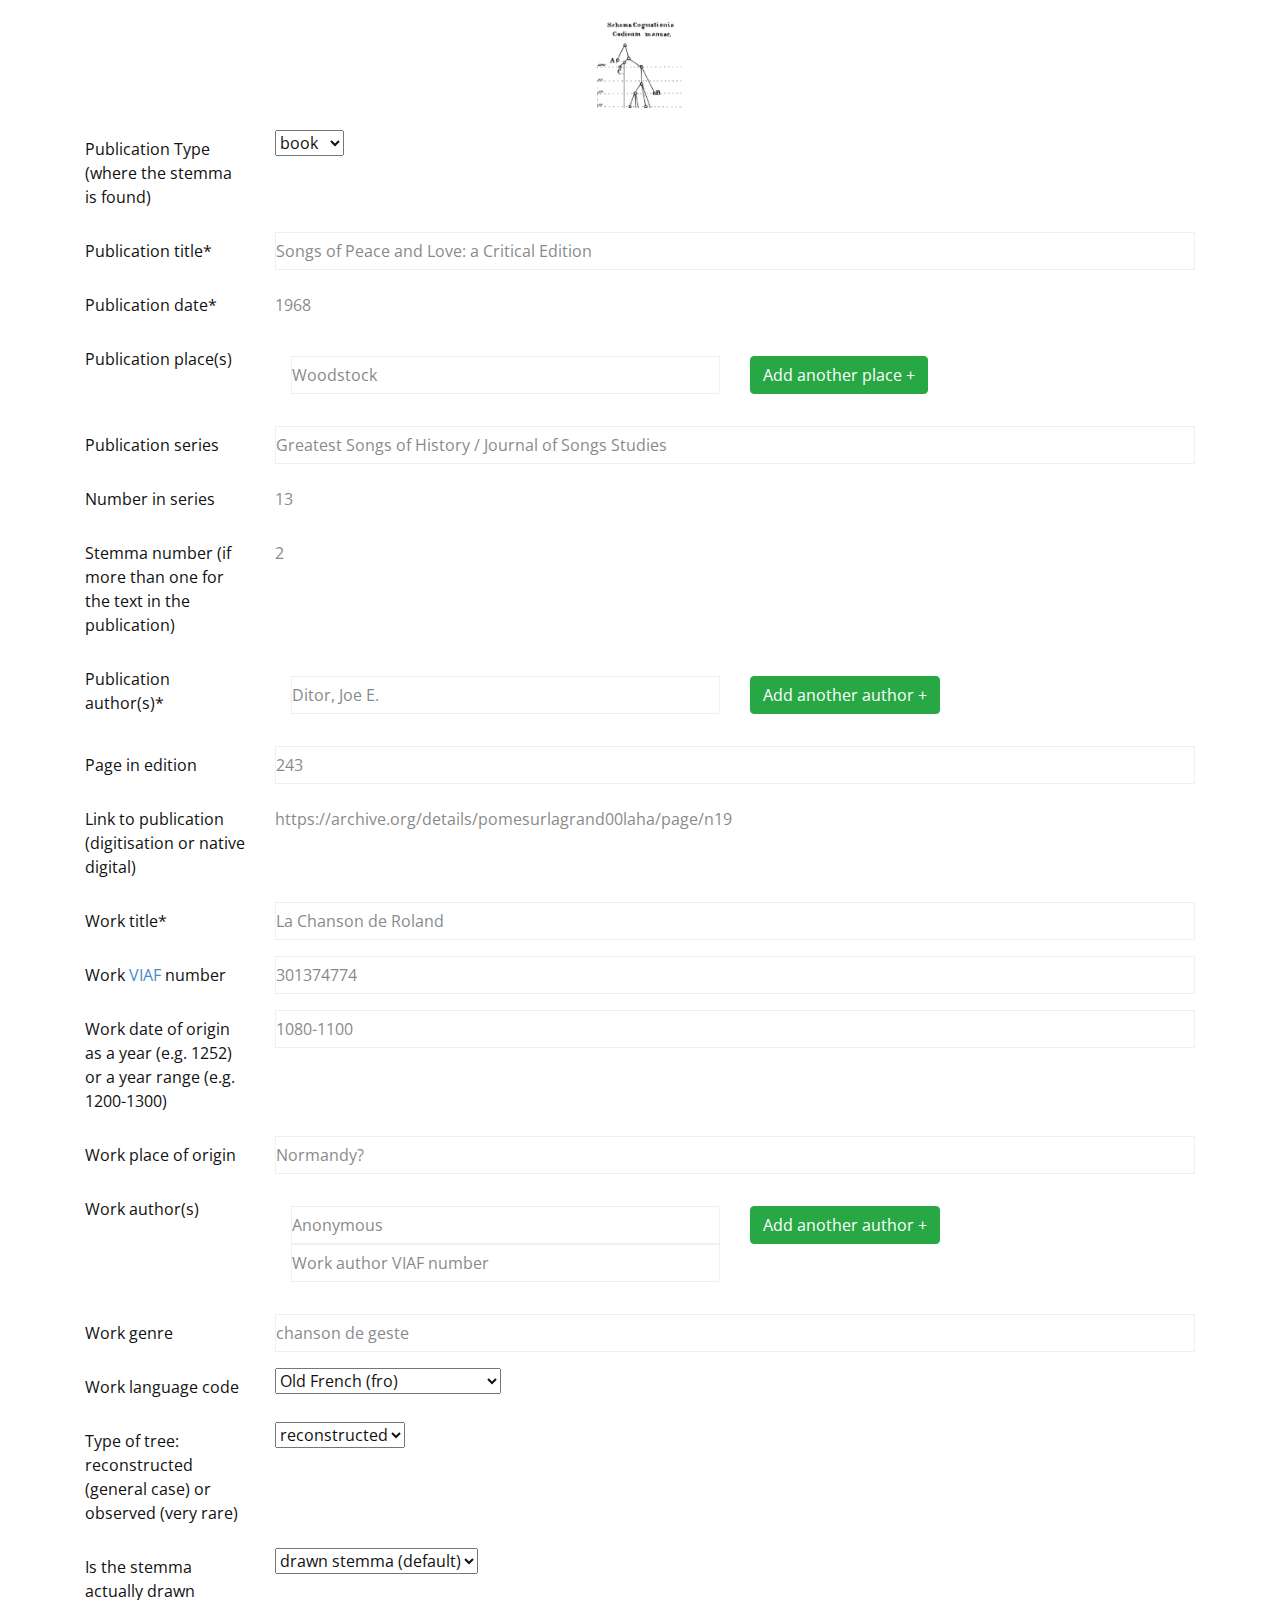
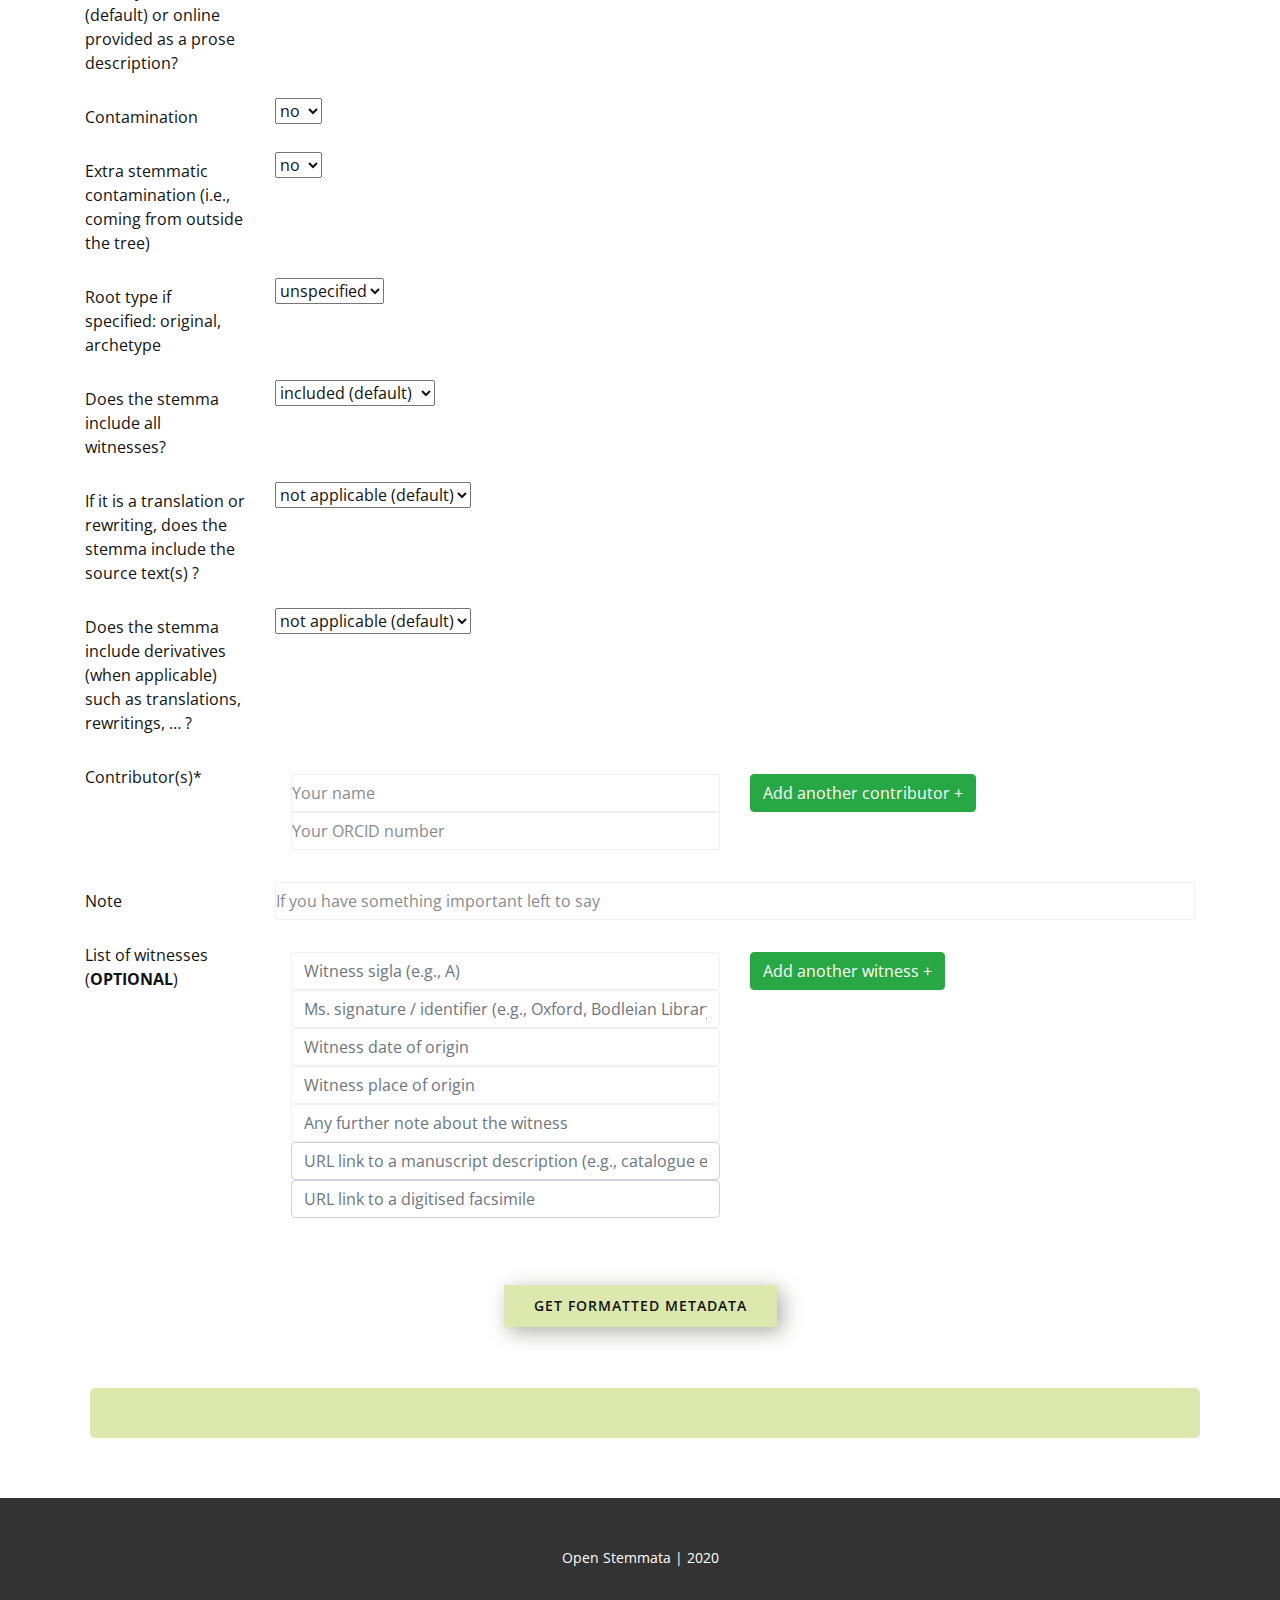
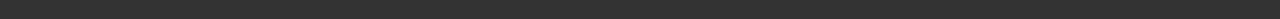
==== commit 98573ef1: "DAMNED repeatable fields" ====
--- a/document-your-stemma.html
+++ b/document-your-stemma.html
@@ -157,7 +157,7 @@
 								</div>
 								<div class="col-md-6 btns">
 									<button type="button" class="btn btn-success add-workAuthor-row">Add another author +</button>
-									<button type="button" class="btn btn-danger  del-workAuthor-row invisible">-</button>
+									<button type="button" class="btn btn-danger del-workAuthor-row invisible">-</button>
 								</div>
 							</div>
 						</div>
@@ -273,20 +273,7 @@
 						</div>
 					</div>
 					<div class="form-group row">
-						<label for="contributor" class="col-sm-2 col-form-label">Contributor (you)*</label>
-						<div class="col-sm-10">
-							<input type="text" name="contributor" class="form-control-plaintext" id="contributor" placeholder="You name" required="required"> 
-						</div>
-					</div>
-					<div class="form-group row">
-						<label for="contributorORCID" class="col-sm-2 col-form-label">Contributor <a href="https://orcid.org/">ORCID</a></label>
-						<div class="col-sm-10">
-							<input type="text" name="contributorORCID" class="form-control-plaintext" id="contributorORCID" placeholder="0000-0003-0385-7037">
-						</div>
-					</div>
-					
-					<div class="form-group row">
-						<label for="contributors" class="col-sm-2 col-form-label">Contributor(s)</label>
+						<label for="contributors" class="col-sm-2 col-form-label">Contributor(s)*</label>
 						<div class="col-sm-10 contributors-row-container">
 							<div class="row contributor-row" style="padding: 1em;">
 								<div class="col-md-6">
@@ -420,6 +407,45 @@
 		
 		placeRow.querySelector(".add-place-row").addEventListener("click", addPlaceNode);
 		
+		const workAuthorRow = document.querySelector(".workAuthor-row"),
+			workAuthorRowContainer = document.querySelector(".workAuthor-row-container");
+		
+		const addworkAuthorNode = function(event) {
+			event.preventDefault();
+			const newworkAuthorNode = workAuthorRow.cloneNode(true);
+			const hideworkAuthor = newworkAuthorNode.querySelector(".del-workAuthor-row"),
+				 showworkAuthor = newworkAuthorNode.querySelector(".add-workAuthor-row");
+
+			hideworkAuthor.classList.remove("invisible"); // = "inline";
+			hideworkAuthor.addEventListener("click", function(evworkAuthor) {
+				newworkAuthorNode.remove();
+			});
+			showworkAuthor.addEventListener("click", addworkAuthorNode);
+
+			workAuthorRowContainer.appendChild(newworkAuthorNode);
+		};
+		
+		workAuthorRow.querySelector(".add-workAuthor-row").addEventListener("click", addworkAuthorNode);
+		
+		const contributorRow = document.querySelector(".contributor-row"),
+			contributorRowContainer = document.querySelector(".contributors-row-container");
+
+		const addcontributorNode = function(event) {
+			event.preventDefault();
+			const newcontributorNode = contributorRow.cloneNode(true);
+			const hidecontributor = newcontributorNode.querySelector(".del-contributor-row"),
+				 showcontributor = newcontributorNode.querySelector(".add-contributor-row");
+
+			hidecontributor.classList.remove("invisible"); // = "inline";
+			hidecontributor.addEventListener("click", function(evcontributor) {
+				newcontributorNode.remove();
+			});
+			showcontributor.addEventListener("click", addcontributorNode);
+
+			contributorRowContainer.appendChild(newcontributorNode);
+		};
+
+		contributorRow.querySelector(".add-contributor-row").addEventListener("click", addcontributorNode);
 
 		const normalize = function(a_string) {
 			return a_string.replace("'", "’");
@@ -431,36 +457,39 @@
 			output.innerText = `publicationType : "${normalize(data.publicationType)}"
 publicationTitle : "${normalize(data.publicationTitle)}"
 publicationDate : "${normalize(data.publicationDate)}"
-publicationPlace : "${normalize(data.publicationPlace)}"
-publicationPlace:
+publicationPlaces:
 `;
 		[...document.querySelectorAll(".place-row")].forEach(function (el) {
 			let publicationPlace = el.querySelector("input[name='publicationPlace']").value
-			output.innerText += `    - publicationPlace: "${publicationPlace}"
+			output.innerText += `    - publicationPlace: "${normalize(publicationPlace)}"
 `;
 		});
-output.innerText += `
-publicationSeries : "${normalize(data.publicationSeries)}"
+output.innerText += `publicationSeries : "${normalize(data.publicationSeries)}"
 publicationNum: "${normalize(data.publicationNum)}"
 publicationStemmaNum: "${normalize(data.publicationStemmaNum)}"
-publicationAuthors : "${normalize(data.publicationAuthors)}"
 publicationAuthors:
 `;
-		[...document.querySelectorAll(".aut-row")].forEach(function (el) {
+		[...document.querySelectorAll(".author-row")].forEach(function (el) {
 			let publicationAuthor = el.querySelector("input[name='publicationAuthor']").value
-			output.innerText += `    - publicationAuthor: "${publicationAuthor}"
+			output.innerText += `    - publicationAuthor: "${normalize(publicationAuthor)}"
 `;
 		});
-output.innerText += `
-publicationPage : "${normalize(data.publicationPage)}"
+output.innerText += `publicationPage : "${normalize(data.publicationPage)}"
 publicationLink : "${normalize(data.publicationLink)}"
 workTitle : "${normalize(data.workTitle)}"
 workViaf : "${normalize(data.workViaf)}"
 workOrigDate : "${normalize(data.workOrigDate)}"
 workOrigPlace : "${normalize(data.workOrigPlace)}"
-workAuthor : "${normalize(data.workAuthor)}"
-workAuthorViaf : "${normalize(data.workAuthorViaf)}"
-workGenre : "${normalize(data.workGenre)}"
+workAuthors:
+`;
+		[...document.querySelectorAll(".workAuthor-row")].forEach(function (el) {
+			let workAuthor = el.querySelector("input[name='workAuthor']").value,
+				workAuthorViaf = el.querySelector("input[name='workAuthorViaf']").value;
+			output.innerText += `    - workAuthor: "${normalize(workAuthor)}"
+      workAuthorViaf: "${normalize(workAuthorViaf)}"
+`;
+		});
+output.innerText += `workGenre : "${normalize(data.workGenre)}"
 workLangCode : "${normalize(data.workLangCode)}"
 stemmaType : "${normalize(data.stemmaType)}"
 drawnStemma : "${normalize(data.drawnStemma)}"
@@ -470,9 +499,16 @@
 completeWits : "${normalize(data.completeWits)}"
 sourceText : "${normalize(data.sourceText)}"
 derivatives : "${normalize(data.derivatives)}"
-contributor : "${normalize(data.contributor)}"
-contributorORCID : "${normalize(data.contributorORCID)}"
-note : "${normalize(data.note)}"
+contributors:
+`;
+		[...document.querySelectorAll(".contributor-row")].forEach(function (el) {
+			let contributor = el.querySelector("input[name='contributor']").value,
+				contributorORCID = el.querySelector("input[name='contributorORCID']").value;
+			output.innerText += `    - contributor: "${normalize(data.contributor)}"
+      contributorORCID: "${normalize(data.contributorORCID)}"
+`;
+		});
+output.innerText += `note : "${normalize(data.note)}"
 wits:
 `;
 		[...document.querySelectorAll(".wit-row")].forEach(function (el) {
@@ -483,13 +519,13 @@
 				witNotes = el.querySelector("input[name='witNotes']").value,
 				witMsDesc = el.querySelector("input[name='witMsDesc']").value,
 				witDigit = el.querySelector("input[name='witDigit']").value;
-			output.innerText += `    - witSigla: "${witSigla}"
-      witSignature: "${witSignature}"
-      witOrigDate: "${witOrigDate}"
-      witOrigPlace: "${witOrigPlace}"
-      witNotes: "${witNotes}"
-      witMsDesc: "${witMsDesc}"
-      witDigit: "${witDigit}"
+			output.innerText += `    - witSigla: "${normalize(witSigla)}"
+      witSignature: "${normalize(witSignature)}"
+      witOrigDate: "${normalize(witOrigDate)}"
+      witOrigPlace: "${normalize(witOrigPlace)}"
+      witNotes: "${normalize(witNotes)}"
+      witMsDesc: "${normalize(witMsDesc)}"
+      witDigit: "${normalize(witDigit)}"
 `;
 		});
 		output.innerText += "# Great, now copy and paste me in a metadata.txt file for your submission !";
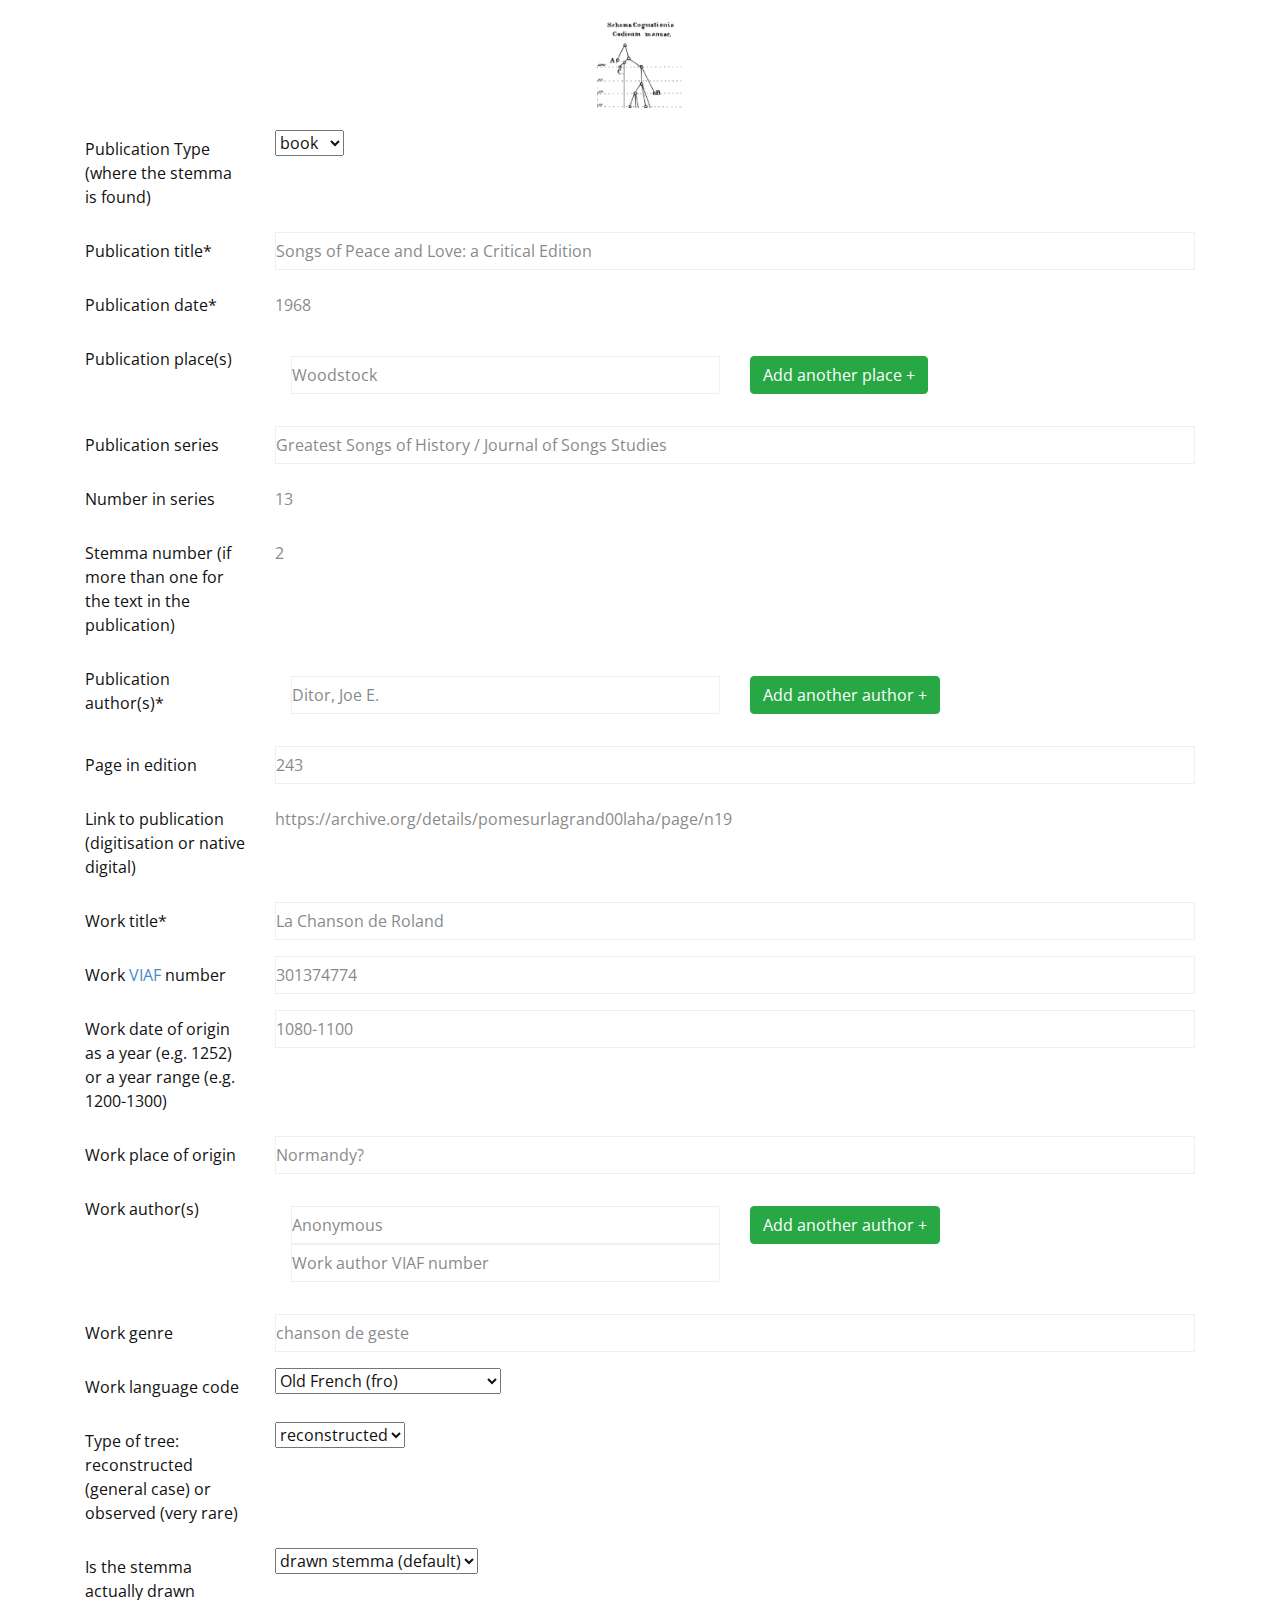
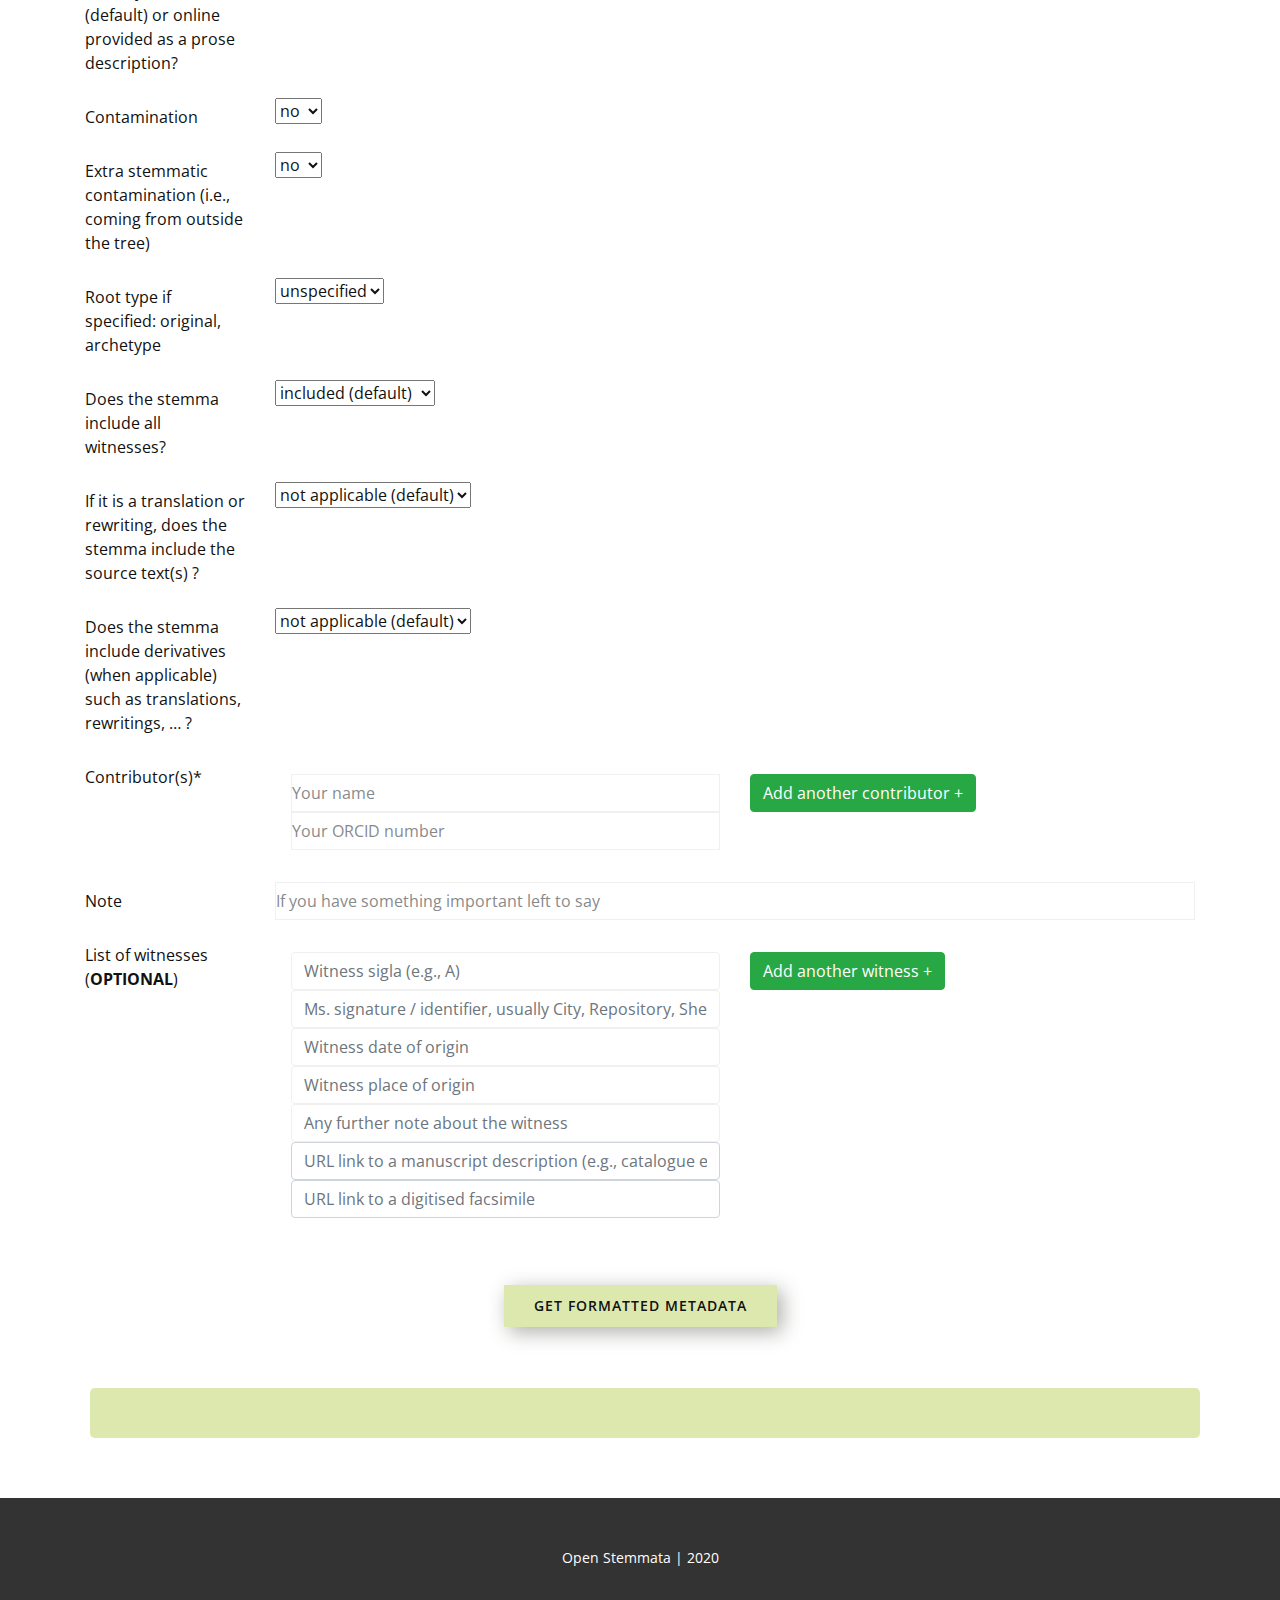
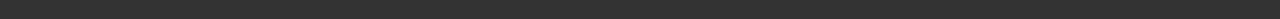
==== commit c1ad0092: "shelfmarks" ====
--- a/document-your-stemma.html
+++ b/document-your-stemma.html
@@ -300,7 +300,7 @@
 						<div class="row wit-row" style="padding: 1em;">
 							<div class="col-md-6">
 								<input type="text" name="witSigla" class="form-control md-3" placeholder="Witness sigla (e.g., A)" />
-								<input type="text" name="witSignature" class="form-control md-3" placeholder="Ms. signature / identifier (e.g., Oxford, Bodleian Library, Digby 23)" />
+								<input type="text" name="witSignature" class="form-control md-3" placeholder="Ms. signature / identifier, usually City, Repository, Shelfmark (e.g. Oxford, Bodleian Library, Digby 23)" />
 								<input type="text" name="witOrigDate" class="form-control md-3" placeholder="Witness date of origin" />
 								<input type="text" name="witOrigPlace" class="form-control md-3" placeholder="Witness place of origin" />
 								<input type="text" name="witNotes" class="form-control md-3" placeholder="Any further note about the witness" />
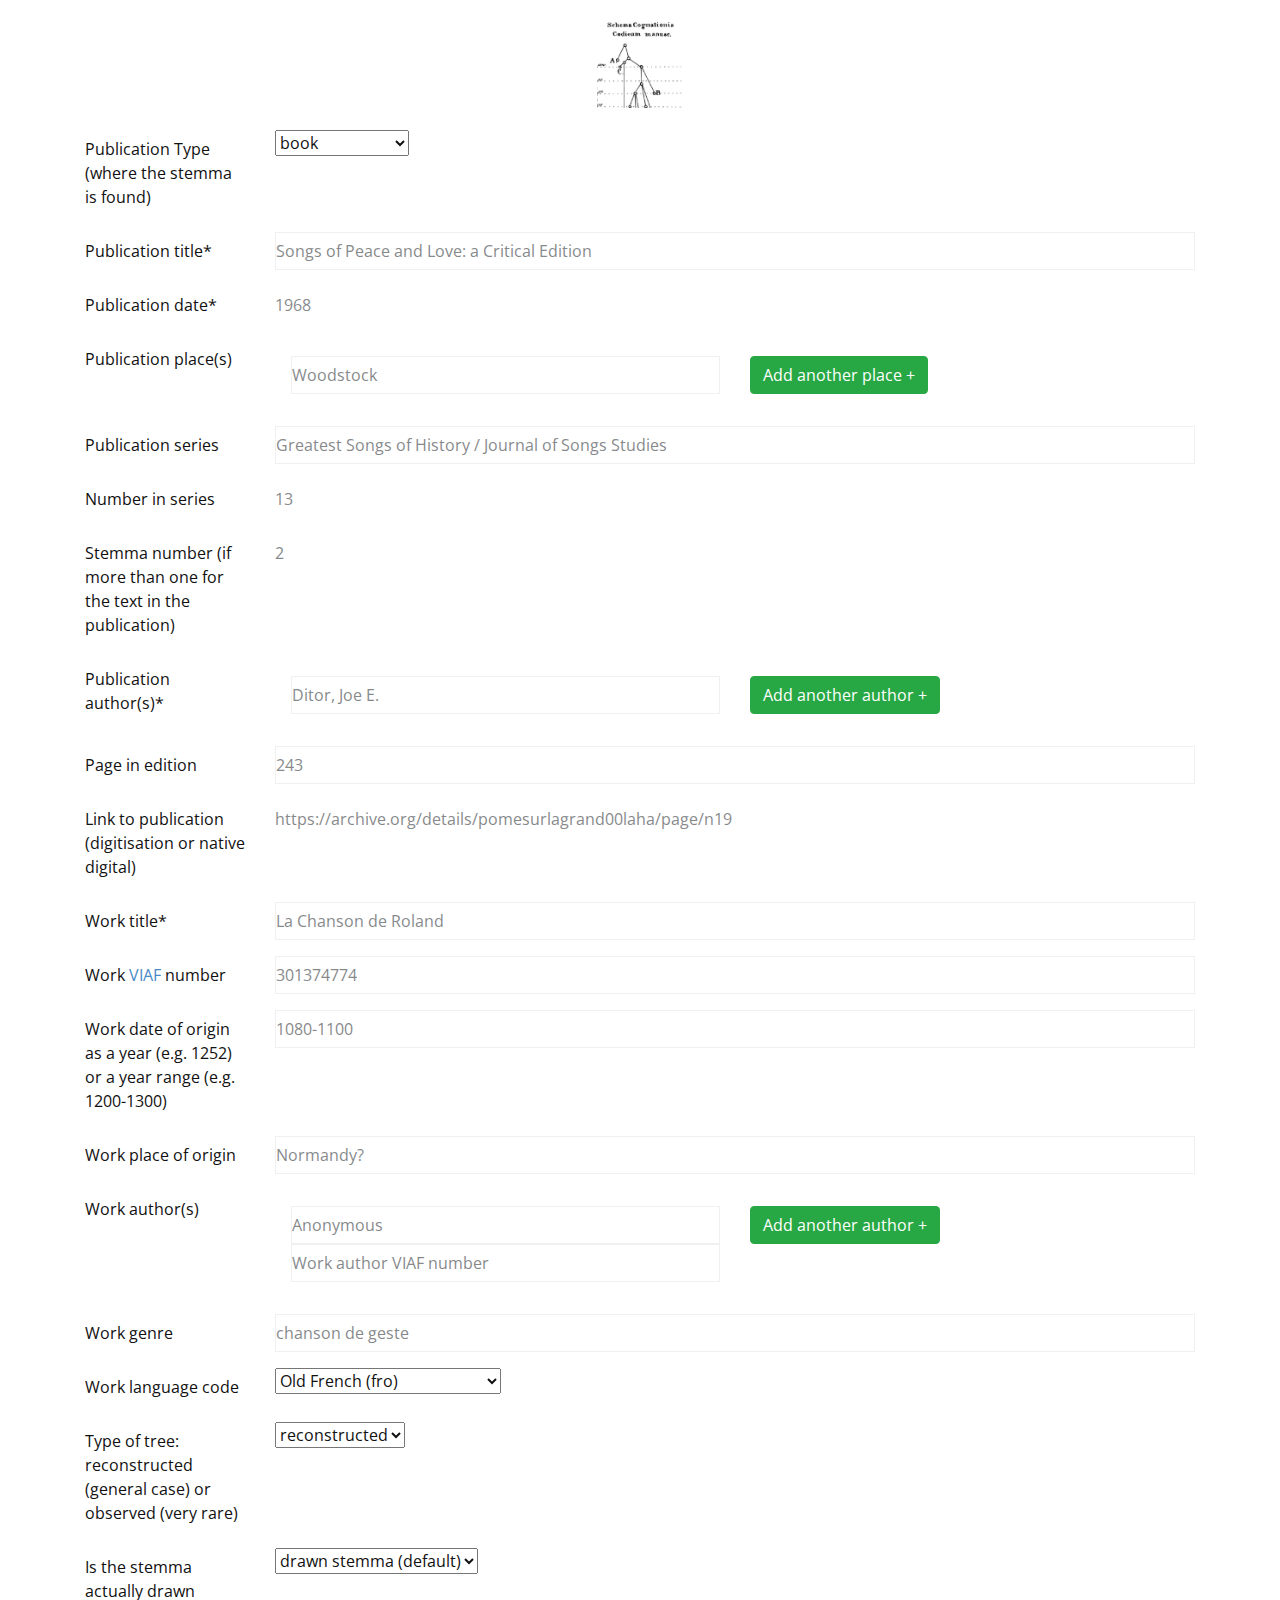
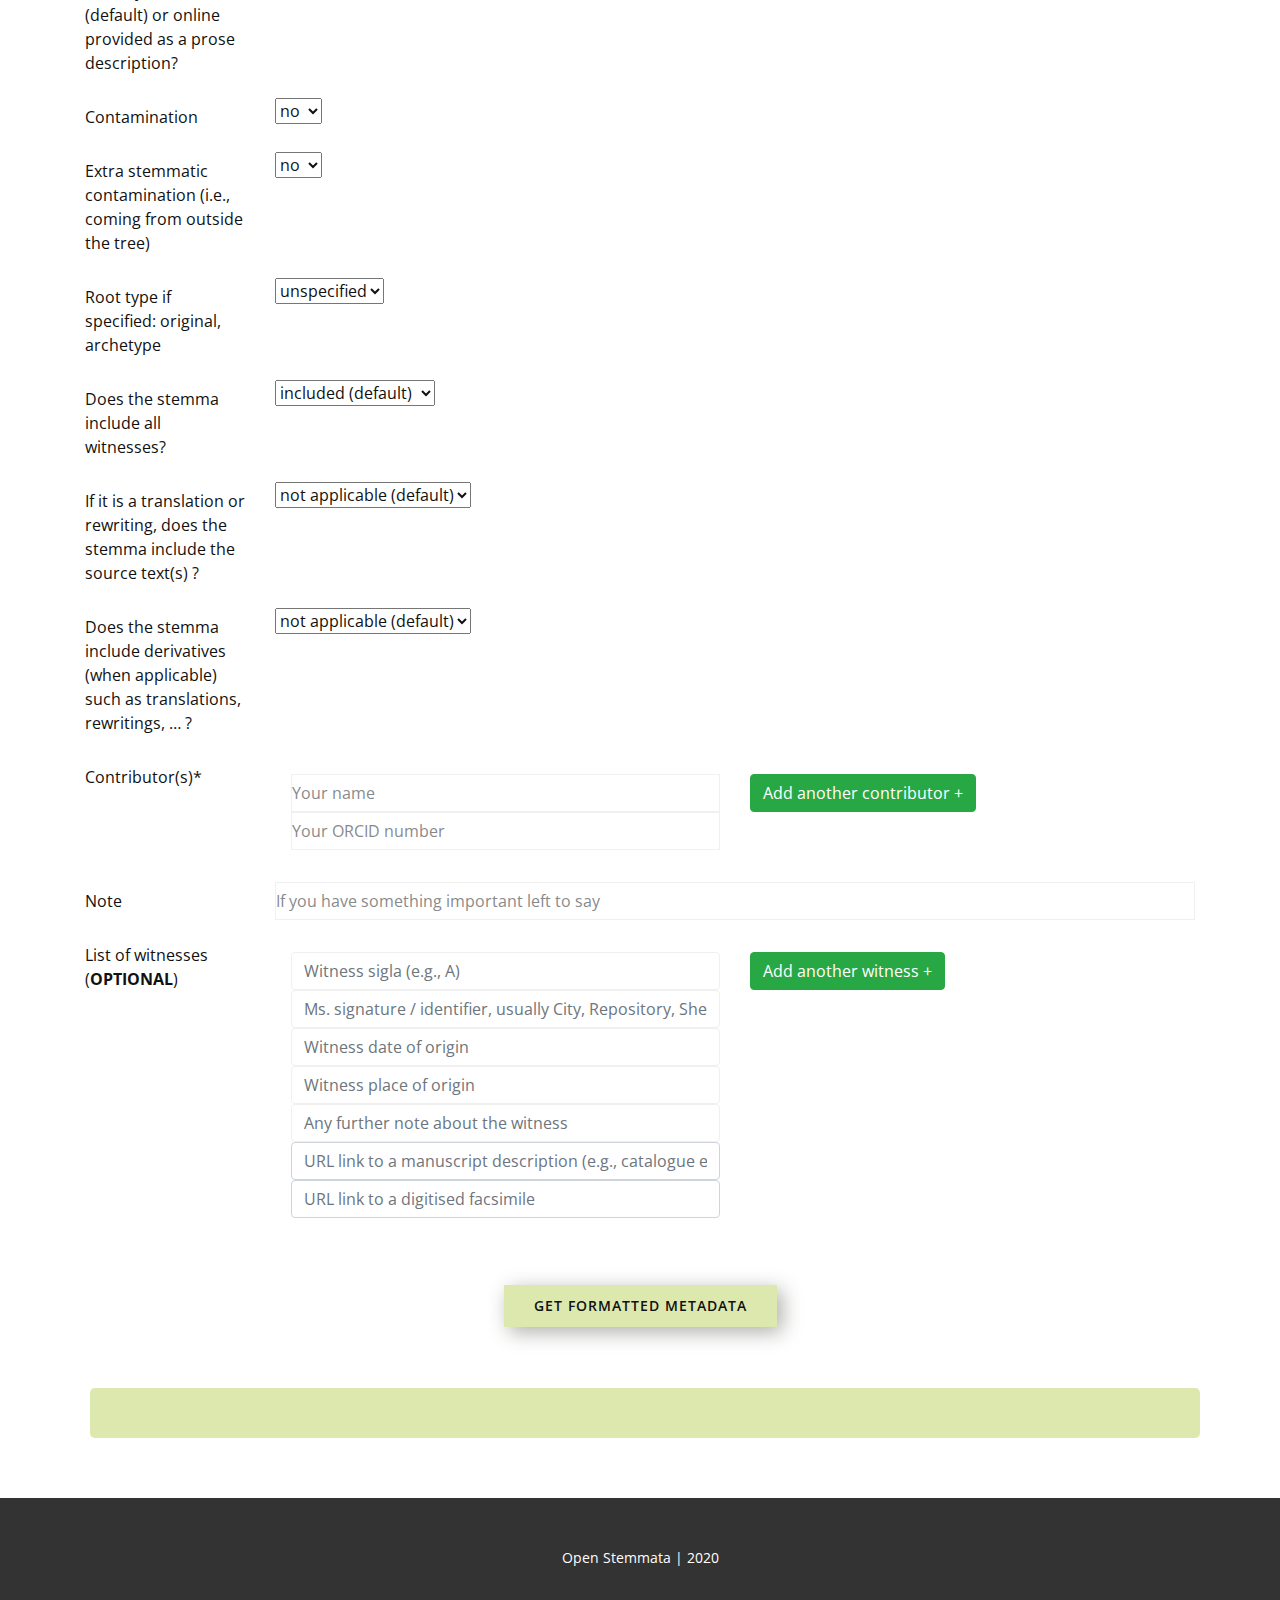
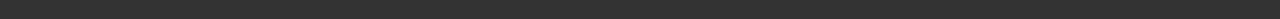
==== commit c5ba4c70: "publication part" ====
--- a/document-your-stemma.html
+++ b/document-your-stemma.html
@@ -49,7 +49,7 @@
 					<div class="col-sm-10">
 					  <select name="publicationType" id="editionType">
 						<option value="book">book</option>
-						<option value="article">article</option>
+						<option value="publicationPart">article/chapter</option>
 					  </select>
 					</div>
 				  </div>
